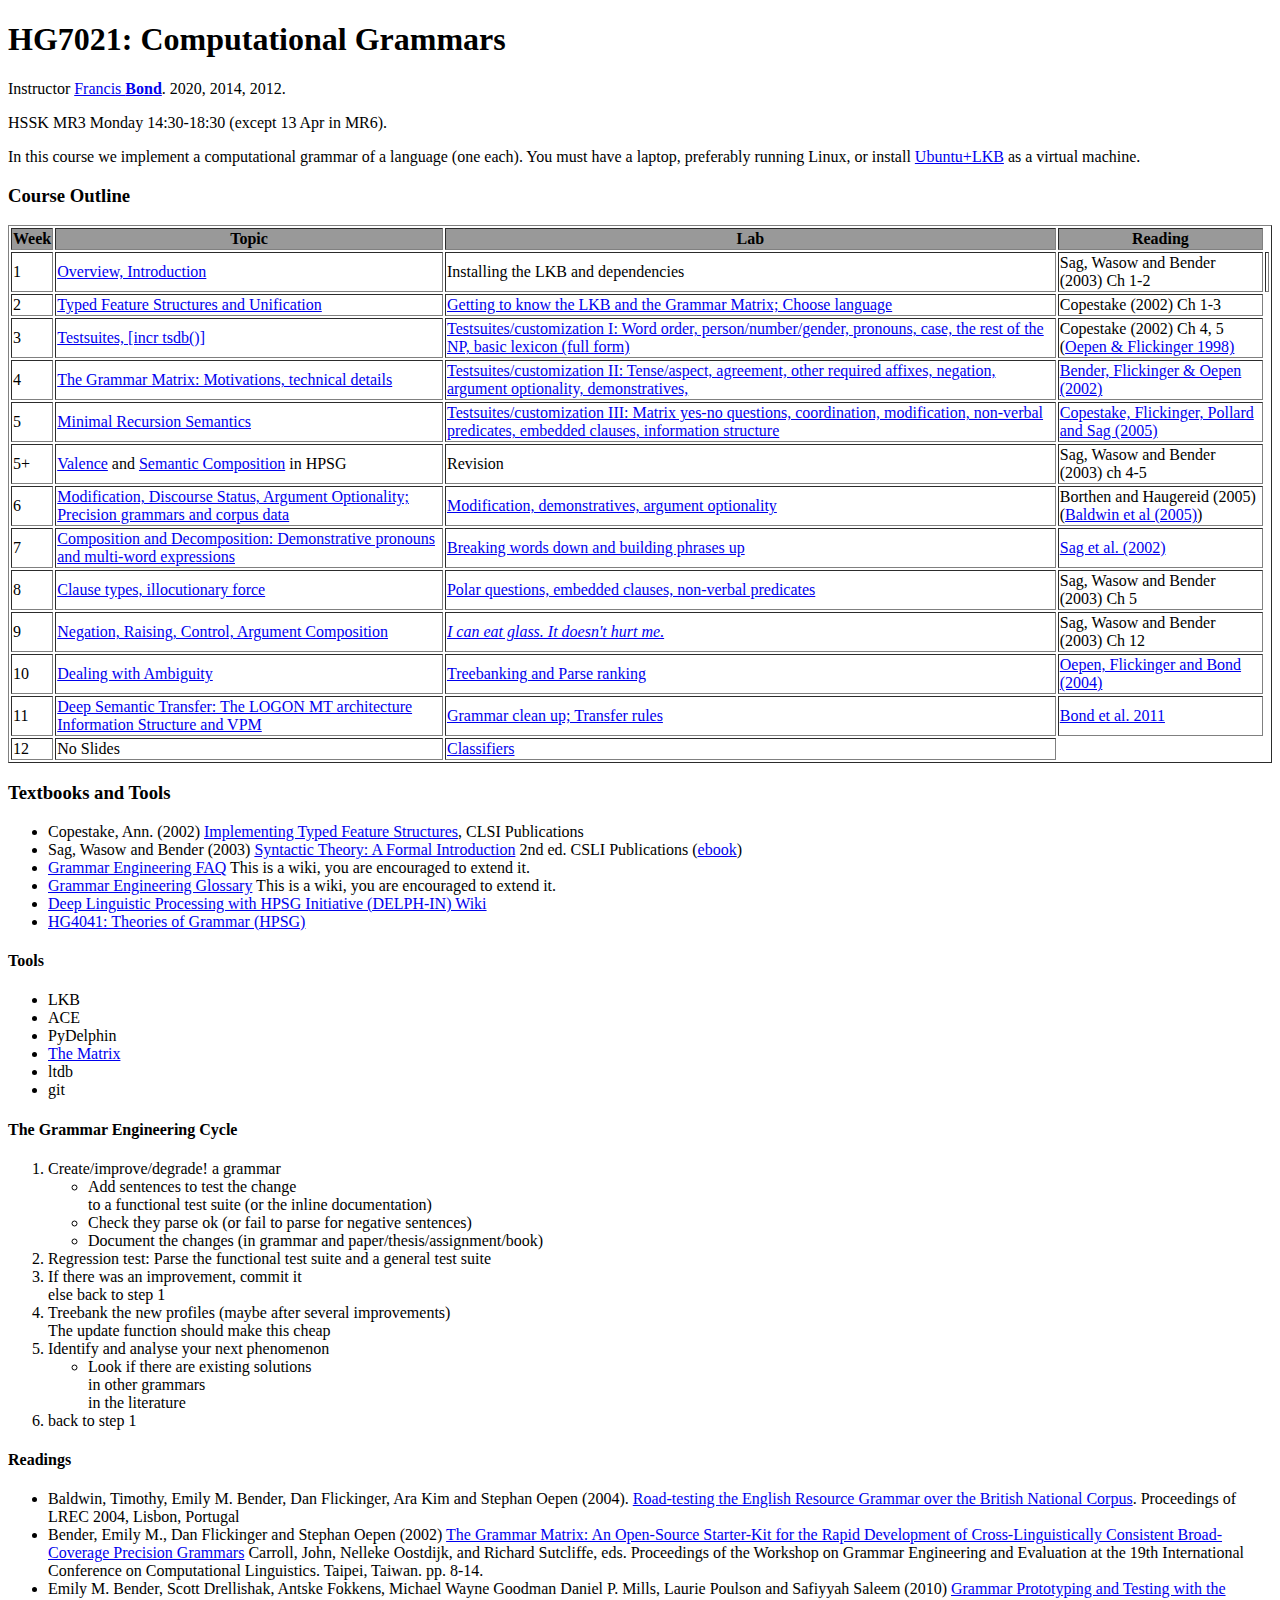
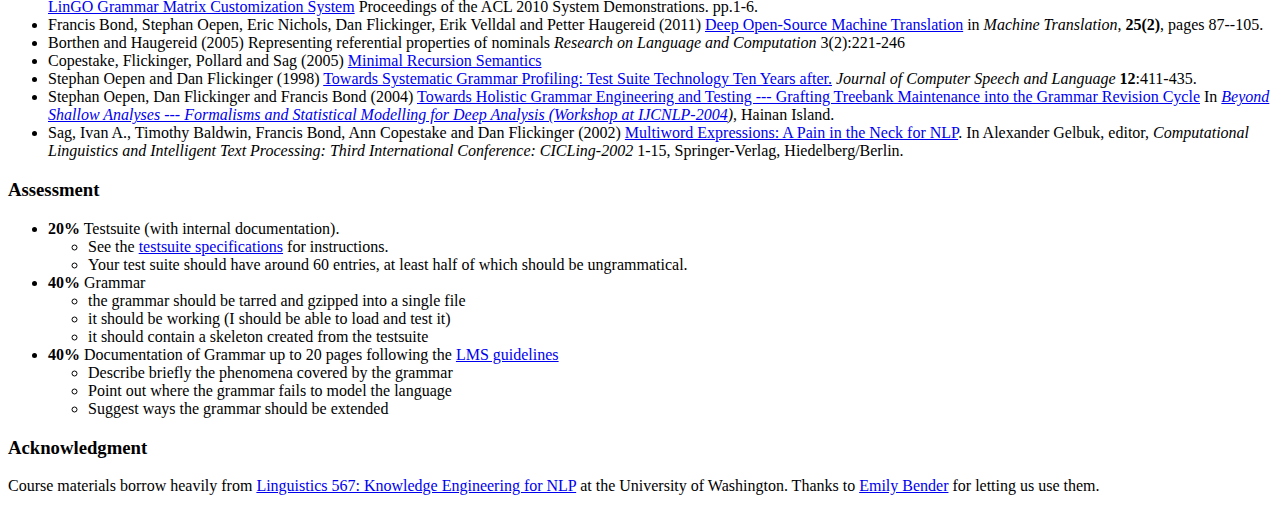
==== docs/index.html @ 4b60f757 "added notes on development cycle" ====
<!DOCTYPE html PUBLIC "-//W3C//DTD HTML 4.01//EN" "http://www.w3.org/TR/html4/strict.dtd"><html xmlns:xhtml="http://www.w3.org/1999/xhtml"><head>
<meta http-equiv="Content-Type" content="text/html; charset=UTF-8">
<title>HG7021: Computational Grammars</title>
<!-- <link rel="Stylesheet" href="http://www.ling.helsinki.fi/util/css/ykiel.css" type="text/css" media="all"> -->
</head>
<body>


<h1>HG7021: Computational Grammars</h1>

<p>Instructor <a href="http://www3.ntu.edu.sg/home/fcbond/">Francis <b>Bond</b></a>. 2020,
  2014, 2012.
<p>HSSK MR3 Monday 14:30-18:30 (except 13 Apr in MR6).


<p>In this course we implement a computational grammar of a language (one each).  
You must have a laptop, preferably running Linux, or install  
<a href='http://depts.washington.edu/uwcl/twiki/bin/view.cgi/Main/KnoppixLKB'>Ubuntu+LKB</a> 
as a virtual machine.  


<h3>Course Outline</h3>


<table border>
<tr bgcolor="#999999">
<th>Week</th><th>Topic</th><th>Lab</th><th>Reading</th></tr>

<tr><td>1</td>
<td><a href="pdf/intro.pdf">Overview, Introduction</a><br>
<!-- <a href="tfs.pdf">HPSG, Computational Grammars</a> <br> -->
</td>
<td>Installing the LKB and dependencies</td>
<td>Sag, Wasow and Bender (2003) Ch 1-2</td>
<td></td></tr>

<tr><td>2</td>
<td><a href="pdf/tfs.pdf">Typed Feature Structures and Unification</a></td>
<td><a href="lab1.html">Getting to know the LKB and the Grammar Matrix; Choose language</a></td>
<td>Copestake (2002) Ch 1-3</td></tr>

<tr><td>3</td>
<td><a href="pdf/testsuites.pdf">Testsuites, [incr tsdb()]</a></td>
<td><a href="lab2.html">Testsuites/customization I: Word order, person/number/gender, pronouns, case, the rest of the NP, basic lexicon (full form)</a></td>
<td>Copestake (2002) Ch 4, 5
<br>(<a href="pdf/profiling.pdf">Oepen & Flickinger 1998)</a></td></tr>

<tr><td>4</td>
<td><a href="pdf/matrix.pdf">The Grammar Matrix: Motivations, technical details</a></td>
<td><a href="lab3.html">Testsuites/customization II: 
  Tense/aspect,
  agreement,
  other required affixes,
  negation,
  argument optionality,
  demonstratives,
</a></td>
<td><a href="http://faculty.washington.edu/ebender/papers/gee03.pdf">Bender, Flickinger & Oepen (2002)</a></td></tr>

<tr><td>5</td>
<td><a href="pdf/mrs.pdf">Minimal Recursion Semantics</a></td>
<td><a href="lab4.html">Testsuites/customization III:
  Matrix yes-no questions,
  coordination,
  modification,
  non-verbal predicates,
  embedded clauses,
  information structure</a></td>
<td><a href="http://lingo.stanford.edu/sag/papers/copestake.pdf">Copestake, Flickinger, Pollard and Sag (2005)</a></td></tr>


<tr><td>5+</td>
<td><a href="../HG4041/pdf/lec-03-val.pdf">Valence</a> and 
<a href="../HG4041/pdf/lec-04-semantics.pdf">Semantic Composition</a> in HPSG</td>
<td>Revision</td>
<td>Sag, Wasow and Bender (2003) ch 4-5</td></tr>


<tr><td>6</td>
<td><a href="pdf/mod.pdf">Modification, Discourse Status, Argument Optionality; Precision grammars and corpus data</a></td>
<td><a href="lab5.html">Modification, demonstratives, argument optionality</a></td>
<td>Borthen and Haugereid (2005)
<br>(<a href="http://faculty.washington.edu/ebender/papers/beauty_beast_final.pdf">Baldwin et al (2005)</a>)</td></tr>

<tr><td>7</td>
<td><a href="pdf/composition.pdf">Composition and Decomposition: Demonstrative pronouns and multi-word expressions</a></td>
<td><a href="lab5a.html">Breaking words down and building phrases up</a></td>
<td><a href="http://web.mysites.ntu.edu.sg/fcbond/open/pubs/2002-cicling-mwe.pdf">Sag et al. (2002)</a></td></tr>



<tr><td>8</td>
<td><a href="pdf/sf.pdf">Clause types, illocutionary force</a></td>
<td><a href="lab6.html">Polar questions, embedded clauses, non-verbal predicates</a></td>
<td>Sag, Wasow and Bender (2003) Ch 5</td>
</tr>

<tr><td>9</td>
<td><a href="pdf/neg.pdf">Negation, Raising, Control, Argument Composition</a></td>
<td><a href="lab7.html"><i>I can eat glass.  It doesn't hurt me.</i></a></td>
<td>Sag, Wasow and Bender (2003) Ch 12</td></tr>


<tr><td>10</td>
<td><a href="pdf/ambiguity.pdf">Dealing with Ambiguity</a></td>
<td><a href="lab8.html">Treebanking and Parse ranking</a></td>
<td><a href = "http://web.mysites.ntu.edu.sg/fcbond/open/pubs/2004-IJC-hoistic.pdf">Oepen, 
    Flickinger and Bond (2004)</a></td></tr>

<tr><td>11</td>
<td><a href="pdf/mt.pdf">Deep Semantic Transfer: The LOGON MT architecture</a>
<a href="pdf/vpm.pdf">Information Structure and VPM</a></td>
<td><a href="lab9.html">Grammar clean up; Transfer rules</a></td>
<td><a href="http://www.springerlink.com/content/0251717278721jm9/">Bond et al. 2011</a></td></tr>
<tr><td>12</td>
<td>No Slides</td>
<td><a href="lab10.html">Classifiers</a></td></tr>

</table>




<h3>Textbooks and Tools</h3>
<ul>
  <li>Copestake,  Ann. (2002) 
    <a href="http://csli-publications.stanford.edu/site/1575862603.shtml">Implementing
      Typed Feature Structures</a>, CLSI Publications
  <li>Sag, Wasow and Bender (2003) <a href='http://cslipublications.stanford.edu/site/1575864002.shtml'>Syntactic Theory: A Formal Introduction</a> 2nd ed. CSLI  Publications (<a href='http://press.uchicago.edu/ucp/books/book/distributed/S/bo3633025.html'>ebook</a>)
  <li><a href='http://moin.delph-in.net/GrammarEngineeringFaq'>Grammar Engineering FAQ</a> This is a wiki, you are encouraged to extend it.
  <li><a href='http://moin.delph-in.net/GrammarEngineeringGlossary'>Grammar Engineering Glossary</a> This is a wiki, you are encouraged to extend it.
  <li><a href='http://moin.delph-in.net/FrontPage'>Deep Linguistic Processing with HPSG Initiative (DELPH-IN) Wiki</a>
  <li><a href='../hg4041/'>HG4041: Theories of Grammar (HPSG)</a>
</ul>
<h4>Tools</h4>
<ul>
  <li>LKB
  <li>ACE
  <li>PyDelphin
  <li><a href='http://matrix.ling.washington.edu/customize/matrix.cgi'>The Matrix</a>
  <li>ltdb
  <li>git
</ul>

<h4>The Grammar Engineering Cycle</h4>
<ol>
  <li>Create/improve/degrade! a grammar
    <ul>
      <li>Add sentences to test the change
	<br>to a functional test suite (or the inline documentation)
      <li>Check they parse ok (or fail to parse for negative
	sentences)
      <li>Document the changes (in grammar and paper/thesis/assignment/book)
    </ul>
  <li>Regression test: Parse the functional test suite and a general test suite 
  <li>If there was an improvement, commit it
    <br>else back to step 1
  <li>Treebank the new profiles (maybe after several improvements)
    <br>The update function should make this cheap
  <li>Identify and analyse your next phenomenon
    <ul>
      <li>Look if there are existing solutions
	<br> in other grammars
	<br> in the literature
    </ul>
  <li>back to step 1
</ol>

<h4>Readings</h4>
<ul>
  <li>Baldwin, Timothy, Emily M. Bender, Dan Flickinger, Ara Kim and Stephan Oepen (2004). 
    <a href="http://faculty.washington.edu/ebender/papers/beauty_beast_final.pdf">Road-testing 
      the English Resource Grammar over the British National Corpus</a>. Proceedings of LREC 2004, Lisbon, Portugal 
  <li>Bender, Emily M., Dan Flickinger and Stephan Oepen (2002) 
    <a href="http://faculty.washington.edu/ebender/papers/gee03.pdf">The Grammar Matrix: 
      An Open-Source Starter-Kit for the Rapid Development of 
      Cross-Linguistically Consistent Broad-Coverage Precision Grammars</a> 
    Carroll, John, Nelleke Oostdijk, and Richard Sutcliffe, eds. 
    Proceedings of the Workshop on Grammar Engineering and Evaluation at 
    the 19th International Conference on Computational Linguistics. Taipei, Taiwan. pp. 8-14. 
  <li>Emily M. Bender, Scott Drellishak, Antske Fokkens, Michael Wayne Goodman Daniel P. Mills, 
    Laurie Poulson and Safiyyah Saleem (2010) 
    <a href="http://aclweb.org/anthology-new/P/P10/P10-4001.pdf">Grammar Prototyping and Testing 
      with the LinGO Grammar Matrix Customization System</a> 
    Proceedings of the ACL 2010 System Demonstrations. pp.1-6. 
  <li>Francis Bond, Stephan Oepen, Eric Nichols, Dan Flickinger, Erik Velldal and Petter Haugereid (2011)
      <a href="http://www.springerlink.com/content/0251717278721jm9/">Deep Open-Source Machine Translation</a>
	in <i>Machine Translation</i>, <b>25(2)</b>, pages 87--105.
  <li>Borthen and Haugereid (2005) Representing referential properties of nominals 
    <i>Research on Language and Computation</I> 3(2):221-246
  <li>Copestake, Flickinger, Pollard and Sag
  (2005) <a href="http://lingo.stanford.edu/sag/papers/copestake.pdf">Minimal
  Recursion Semantics</a>
  <li>Stephan Oepen and Dan  Flickinger (1998)
    <a href='pdf/profiling.pdf'>Towards Systematic Grammar Profiling:
    Test Suite Technology Ten Years after.</a> <i>Journal of Computer
    Speech and Language</i> <b>12</b>:411-435.
  <li>Stephan Oepen, Dan  Flickinger and Francis Bond (2004)
    <a href = "http://web.mysites.ntu.edu.sg/fcbond/open/pubs/2004-IJC-hoistic.pdf">Towards 
      Holistic Grammar Engineering and Testing --- Grafting Treebank Maintenance into the Grammar Revision Cycle</a>
    In <i><a href="http://www-tsujii.is.s.u-tokyo.ac.jp/bsa/">Beyond
	Shallow Analyses --- Formalisms and Statistical Modelling for Deep
	Analysis (Workshop at IJCNLP-2004</a>)</i>, Hainan Island.
<li>Sag, Ivan A., Timothy Baldwin, Francis Bond, Ann Copestake and Dan Flickinger
    (2002) <a href="http://web.mysites.ntu.edu.sg/fcbond/open/pubs/2002-cicling-mwe.pdf">Multiword Expressions: A Pain
    in the Neck for NLP</a>.  
    In Alexander Gelbuk, editor, <i>Computational Linguistics and
    Intelligent Text Processing: Third International Conference:
    CICLing-2002</i> 1-15, Springer-Verlag, Hiedelberg/Berlin.  
</dl>
</ul> 

<h3>Assessment</h4>
<ul>
  <li> <b>20%</b> Testsuite (with internal documentation). 
    <ul>
      <li>See the <a href='testsuites.html'>testsuite specifications</a> for
	instructions.  
      <li>Your test suite should have around 60 entries, at
	least half of which should be ungrammatical.
    </ul>
  <li> <b>40%</b> Grammar 
    <ul>
      <li> the grammar should be tarred and gzipped into a single file
      <li> it should be working (I should be able to load and test it)
      <li> it should contain a  skeleton created from the testsuite
    </ul>
  <li> <b>40%</b> Documentation of Grammar up to 20 pages following
    the <a href='http://teamsites.ntu.edu.sg/HSS/LMS/Shared%20Documents/Guidelines%20to%20Submitting%20Written%20Work%20for%20the%20Division%20of%20Linguistics%20and%20Multilingual%20Studies.pdf'>LMS guidelines</a>
    <ul>
      <li> Describe briefly the phenomena covered by the grammar
      <li> Point out where the grammar fails to model the language
      <li> Suggest ways the grammar should be extended
    </ul>
</ul>

<h3>Acknowledgment</h4>
<p>Course materials borrow heavily
from <a href="http://courses.washington.edu/ling567/">Linguistics 567:
Knowledge Engineering for NLP</a> at the University of Washington.
Thanks to
<a href="http://faculty.washington.edu/ebender/index.html">Emily Bender</a> for
letting us use them.



</body></html>
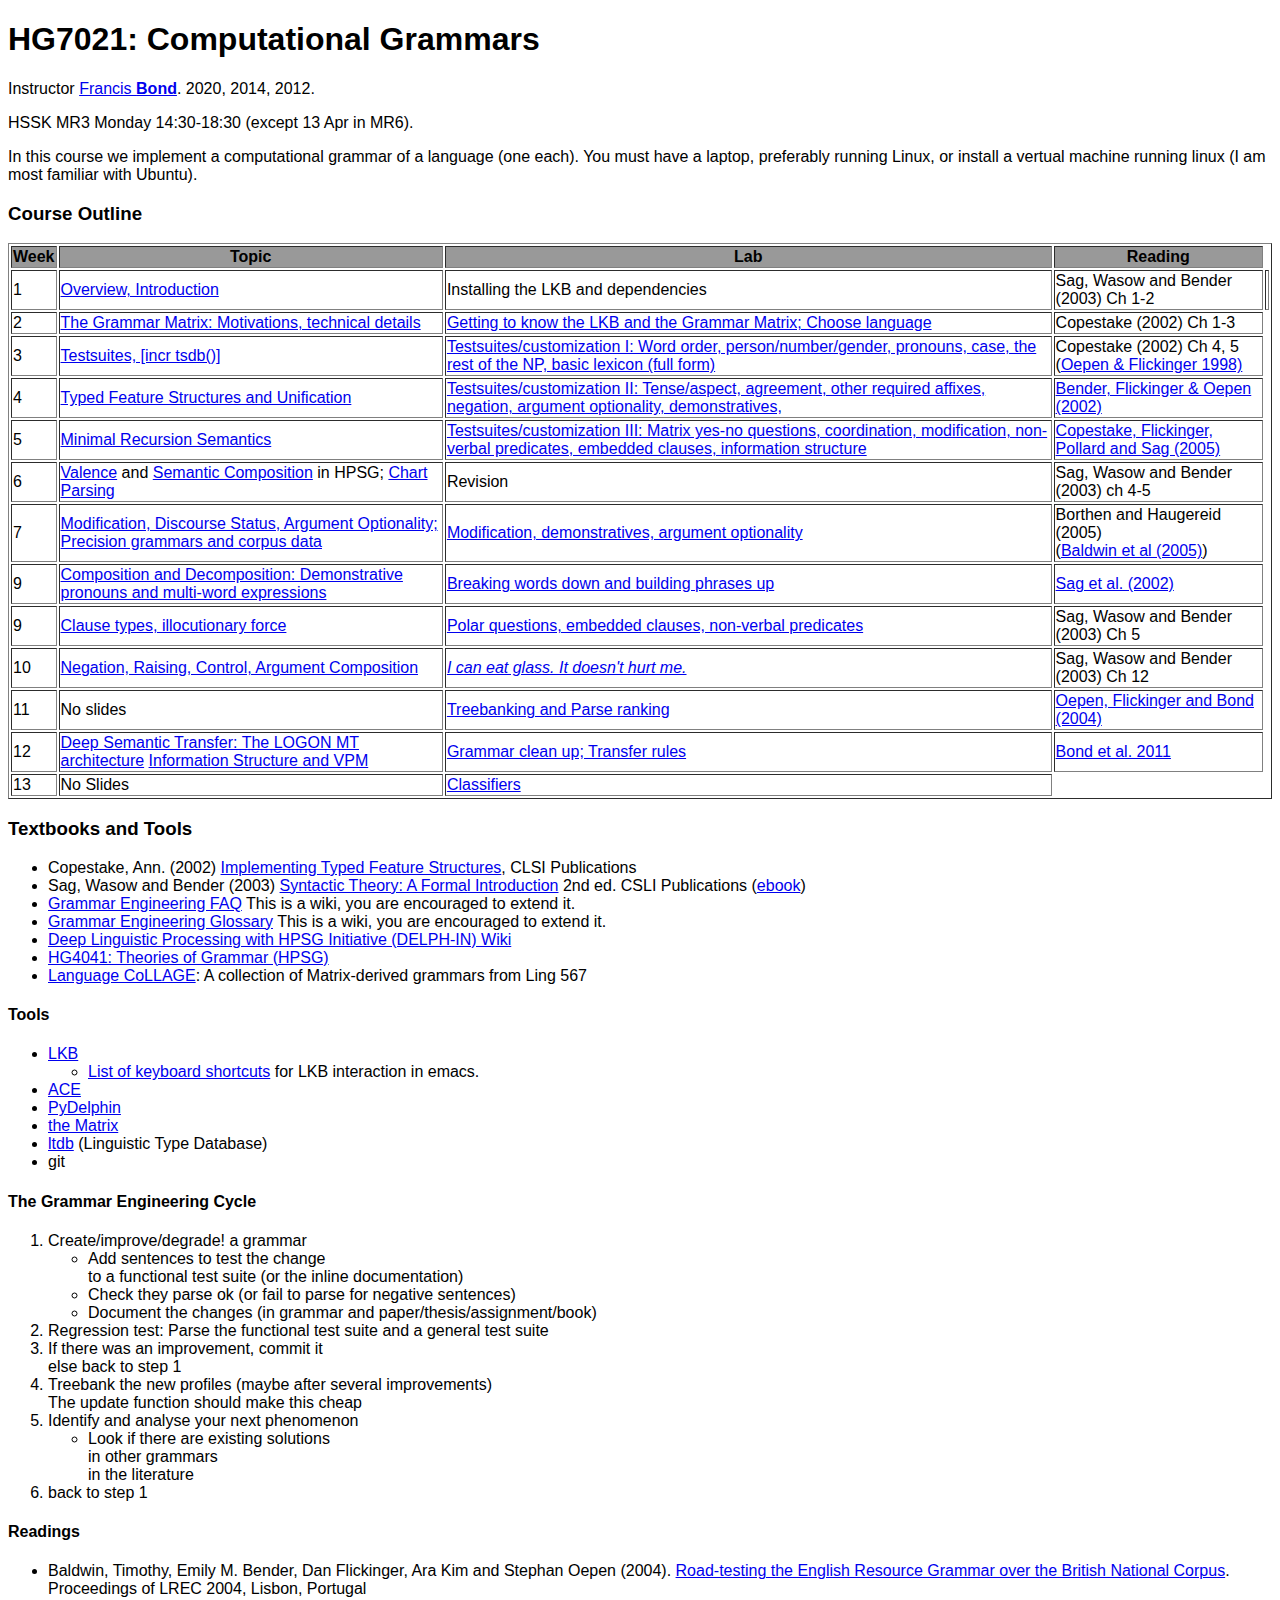
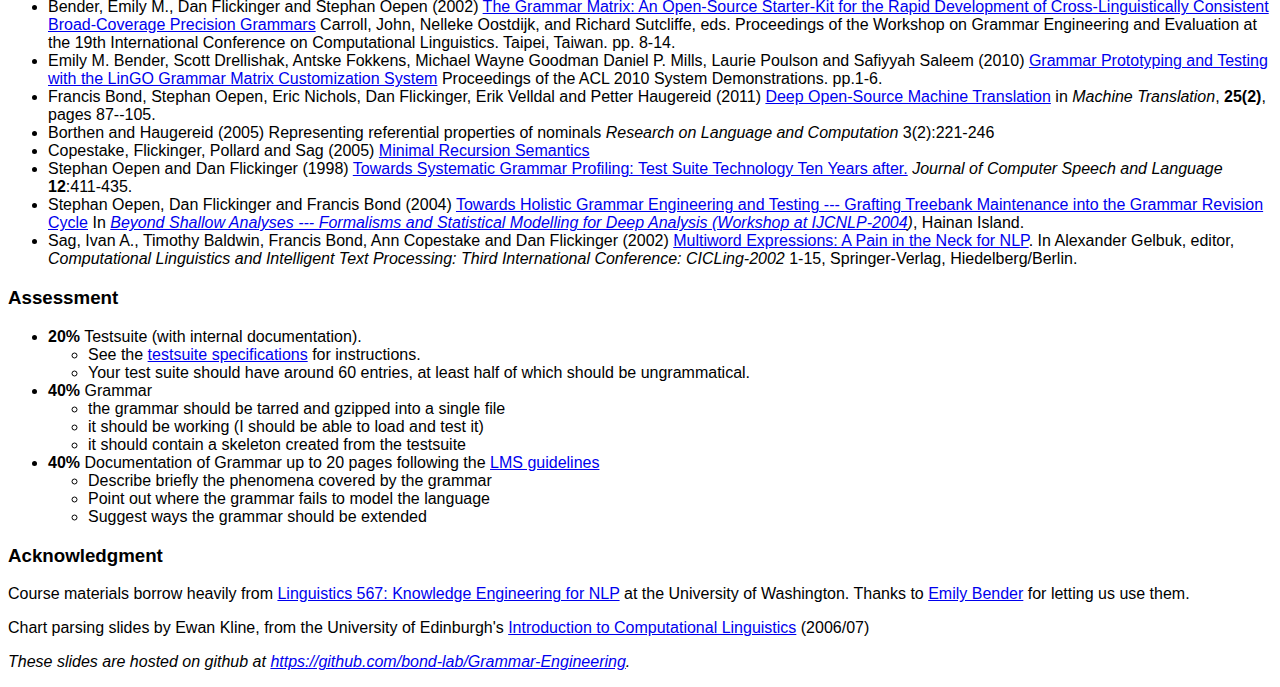
==== commit b5d64640: "added pdf as binary in git attributes, linked more in index" ====
--- a/docs/index.html
+++ b/docs/index.html
@@ -1,7 +1,7 @@
 <!DOCTYPE html PUBLIC "-//W3C//DTD HTML 4.01//EN" "http://www.w3.org/TR/html4/strict.dtd"><html xmlns:xhtml="http://www.w3.org/1999/xhtml"><head>
 <meta http-equiv="Content-Type" content="text/html; charset=UTF-8">
 <title>HG7021: Computational Grammars</title>
-<!-- <link rel="Stylesheet" href="http://www.ling.helsinki.fi/util/css/ykiel.css" type="text/css" media="all"> -->
+ <link rel="Stylesheet" href="style.css" type="text/css" media="all">
 </head>
 <body>
 
@@ -14,9 +14,9 @@
 
 
 <p>In this course we implement a computational grammar of a language (one each).  
-You must have a laptop, preferably running Linux, or install  
-<a href='http://depts.washington.edu/uwcl/twiki/bin/view.cgi/Main/KnoppixLKB'>Ubuntu+LKB</a> 
-as a virtual machine.  
+You must have a laptop, preferably running Linux, or install a vertual
+  machine running linux (I am most familiar with Ubuntu).
+
 
 
 <h3>Course Outline</h3>
@@ -35,7 +35,7 @@
 <td></td></tr>
 
 <tr><td>2</td>
-<td><a href="pdf/tfs.pdf">Typed Feature Structures and Unification</a></td>
+<td><a href="pdf/matrix.pdf">The Grammar Matrix: Motivations, technical details</a></td>
 <td><a href="lab1.html">Getting to know the LKB and the Grammar Matrix; Choose language</a></td>
 <td>Copestake (2002) Ch 1-3</td></tr>
 
@@ -46,7 +46,7 @@
 <br>(<a href="pdf/profiling.pdf">Oepen & Flickinger 1998)</a></td></tr>
 
 <tr><td>4</td>
-<td><a href="pdf/matrix.pdf">The Grammar Matrix: Motivations, technical details</a></td>
+<td><a href="pdf/tfs.pdf">Typed Feature Structures and Unification</a></td>
 <td><a href="lab3.html">Testsuites/customization II: 
   Tense/aspect,
   agreement,
@@ -69,50 +69,54 @@
 <td><a href="http://lingo.stanford.edu/sag/papers/copestake.pdf">Copestake, Flickinger, Pollard and Sag (2005)</a></td></tr>
 
 
-<tr><td>5+</td>
-<td><a href="../HG4041/pdf/lec-03-val.pdf">Valence</a> and 
-<a href="../HG4041/pdf/lec-04-semantics.pdf">Semantic Composition</a> in HPSG</td>
+<tr><td>6</td>
+<td><a href="http://compling.hss.ntu.edu.sg/courses/hg4041/pdf/lec-03-val.pdf">Valence</a> and 
+<a href="http://compling.hss.ntu.edu.sg/courses/hg4041/pdf/lec-04-semantics.pdf">Semantic Composition</a>
+in HPSG; <a href='pdf/early-lec.pdf'>Chart Parsing</a>
+</td>
 <td>Revision</td>
 <td>Sag, Wasow and Bender (2003) ch 4-5</td></tr>
 
 
-<tr><td>6</td>
+<tr><td>7</td>
 <td><a href="pdf/mod.pdf">Modification, Discourse Status, Argument Optionality; Precision grammars and corpus data</a></td>
 <td><a href="lab5.html">Modification, demonstratives, argument optionality</a></td>
 <td>Borthen and Haugereid (2005)
 <br>(<a href="http://faculty.washington.edu/ebender/papers/beauty_beast_final.pdf">Baldwin et al (2005)</a>)</td></tr>
 
-<tr><td>7</td>
+<tr><td>9</td>
 <td><a href="pdf/composition.pdf">Composition and Decomposition: Demonstrative pronouns and multi-word expressions</a></td>
 <td><a href="lab5a.html">Breaking words down and building phrases up</a></td>
 <td><a href="http://web.mysites.ntu.edu.sg/fcbond/open/pubs/2002-cicling-mwe.pdf">Sag et al. (2002)</a></td></tr>
 
 
 
-<tr><td>8</td>
+<tr><td>9</td>
 <td><a href="pdf/sf.pdf">Clause types, illocutionary force</a></td>
 <td><a href="lab6.html">Polar questions, embedded clauses, non-verbal predicates</a></td>
 <td>Sag, Wasow and Bender (2003) Ch 5</td>
 </tr>
 
-<tr><td>9</td>
+<tr><td>10</td>
 <td><a href="pdf/neg.pdf">Negation, Raising, Control, Argument Composition</a></td>
 <td><a href="lab7.html"><i>I can eat glass.  It doesn't hurt me.</i></a></td>
 <td>Sag, Wasow and Bender (2003) Ch 12</td></tr>
 
 
-<tr><td>10</td>
-<td><a href="pdf/ambiguity.pdf">Dealing with Ambiguity</a></td>
+<tr><td>11</td>
+  <td>No slides
+    <!-- <a href="pdf/ambiguity.pdf">Dealing with Ambiguity</a> -->
+  </td>
 <td><a href="lab8.html">Treebanking and Parse ranking</a></td>
 <td><a href = "http://web.mysites.ntu.edu.sg/fcbond/open/pubs/2004-IJC-hoistic.pdf">Oepen, 
     Flickinger and Bond (2004)</a></td></tr>
 
-<tr><td>11</td>
+<tr><td>12</td>
 <td><a href="pdf/mt.pdf">Deep Semantic Transfer: The LOGON MT architecture</a>
 <a href="pdf/vpm.pdf">Information Structure and VPM</a></td>
 <td><a href="lab9.html">Grammar clean up; Transfer rules</a></td>
 <td><a href="http://www.springerlink.com/content/0251717278721jm9/">Bond et al. 2011</a></td></tr>
-<tr><td>12</td>
+<tr><td>13</td>
 <td>No Slides</td>
 <td><a href="lab10.html">Classifiers</a></td></tr>
 
@@ -130,17 +134,24 @@
   <li><a href='http://moin.delph-in.net/GrammarEngineeringFaq'>Grammar Engineering FAQ</a> This is a wiki, you are encouraged to extend it.
   <li><a href='http://moin.delph-in.net/GrammarEngineeringGlossary'>Grammar Engineering Glossary</a> This is a wiki, you are encouraged to extend it.
   <li><a href='http://moin.delph-in.net/FrontPage'>Deep Linguistic Processing with HPSG Initiative (DELPH-IN) Wiki</a>
-  <li><a href='../hg4041/'>HG4041: Theories of Grammar (HPSG)</a>
+  <li><a href='http://compling.hss.ntu.edu.sg/courses/hg4041/'>HG4041:
+      Theories of Grammar (HPSG)</a>
+<li><a href="http://matrix.delph-in.net/language-collage">Language
+    CoLLAGE</a>: A collection of Matrix-derived grammars from Ling 567
 </ul>
 <h4>Tools</h4>
 <ul>
-  <li>LKB
-  <li>ACE
-  <li>PyDelphin
-  <li><a href='http://matrix.ling.washington.edu/customize/matrix.cgi'>The Matrix</a>
-  <li>ltdb
+  <li><a href="http://moin.delph-in.net/LkbTop">LKB</a>
+    <ul>
+      <li><a href="http://moin.delph-in.net/LkbMode">List of keyboard shortcuts</a> for LKB interaction in emacs.
+    </ul>
+  <li><a href="http://moin.delph-in.net/AceTop">ACE</a>
+  <li><a href='https://pydelphin.readthedocs.io/en/latest/'>PyDelphin</a>
+  <li><a href='http://matrix.ling.washington.edu/customize/matrix.cgi'>the Matrix</a>
+  <li><a href='http://moin.delph-in.net/LkbLtdbltdb'>ltdb</a> (Linguistic Type Database)
   <li>git
 </ul>
+
 
 <h4>The Grammar Engineering Cycle</h4>
 <ol>
@@ -241,7 +252,12 @@
 Thanks to
 <a href="http://faculty.washington.edu/ebender/index.html">Emily Bender</a> for
 letting us use them.
-
-
-
+<p>Chart parsing slides by Ewan Kline, from the University of
+  Edinburgh's <a href='https://www.inf.ed.ac.uk/teaching/courses/icl/lectures.html'>Introduction
+  to Computational Linguistics</a> (2006/07)
+
+  <address>
+    <p>These slides are hosted on github
+    at <a href='https://github.com/bond-lab/Grammar-Engineering'>https://github.com/bond-lab/Grammar-Engineering</a>.
+  </address>
 </body></html>
--- a/docs/style.css
+++ b/docs/style.css
@@ -0,0 +1,5 @@
+body { font-family: sans-serif }
+
+html { overflow: scroll }
+
+.indented { margin-left: 10%; margin-right: 10% }
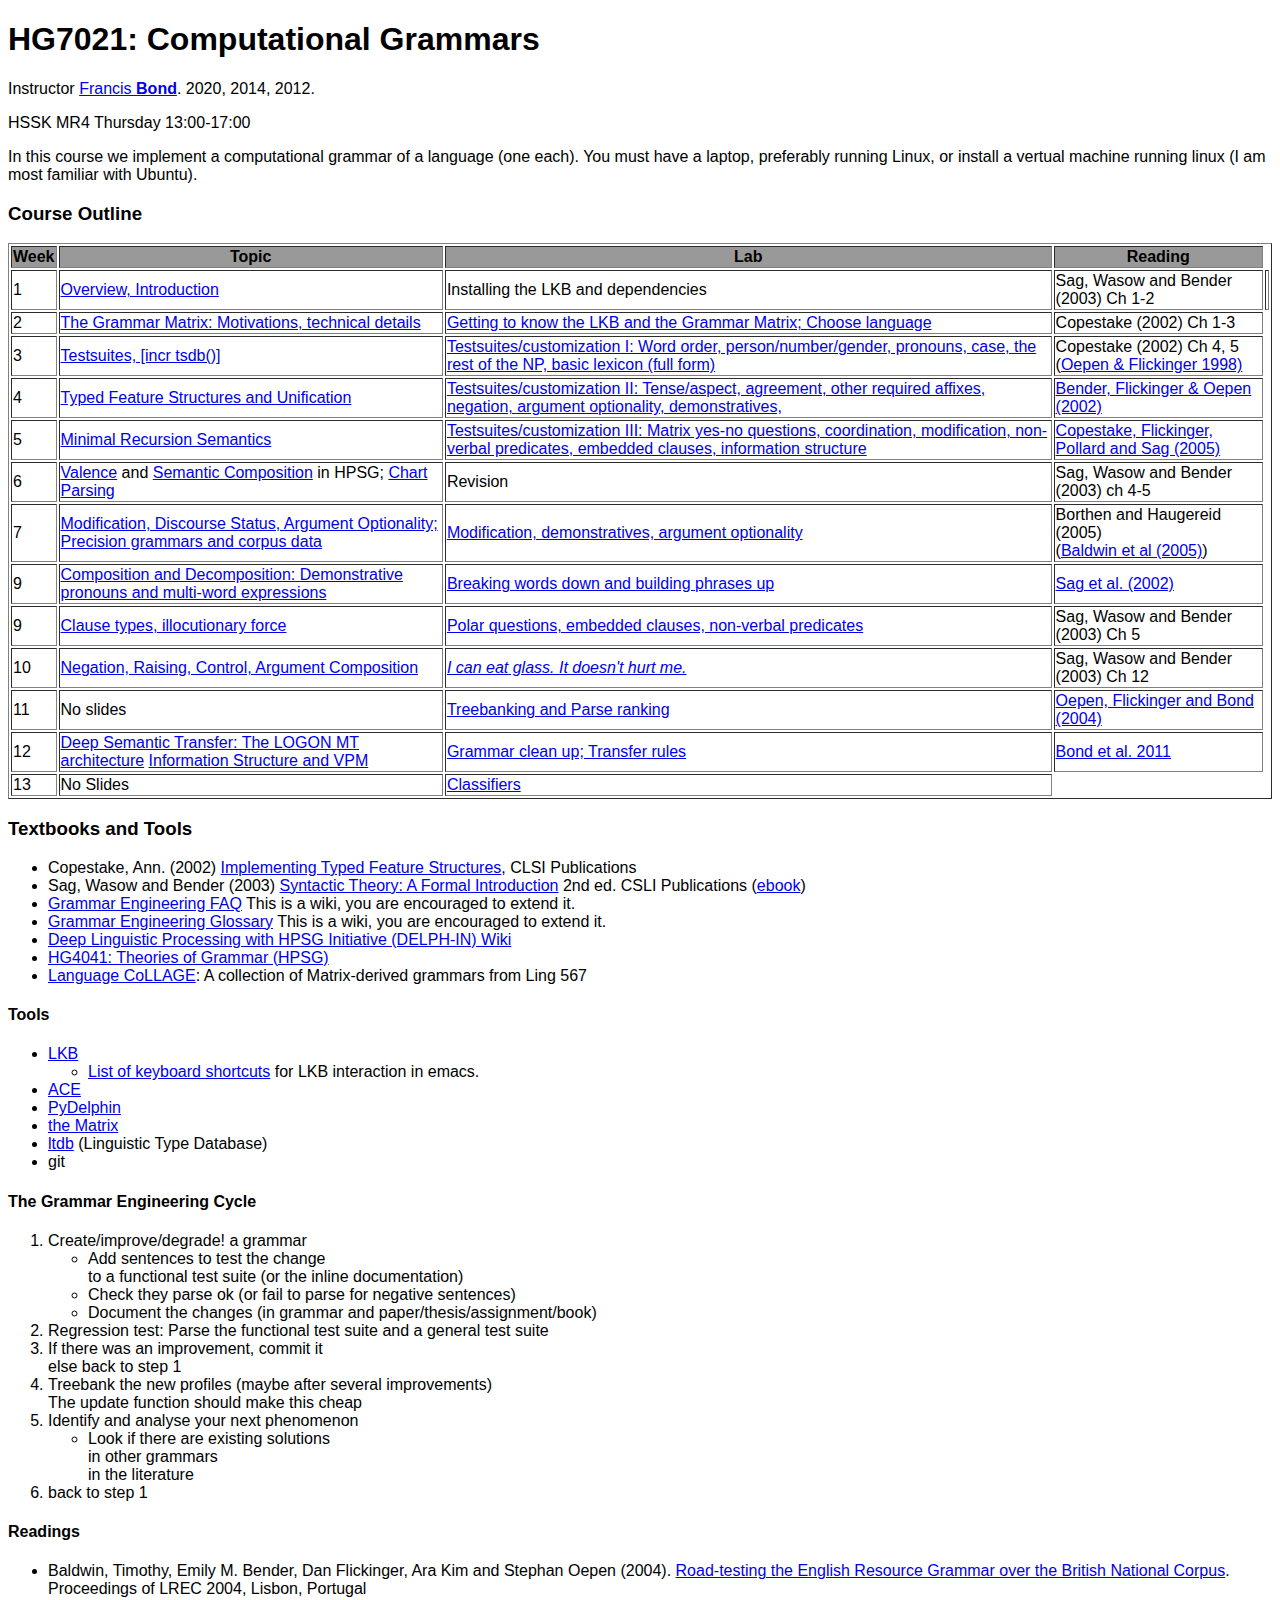
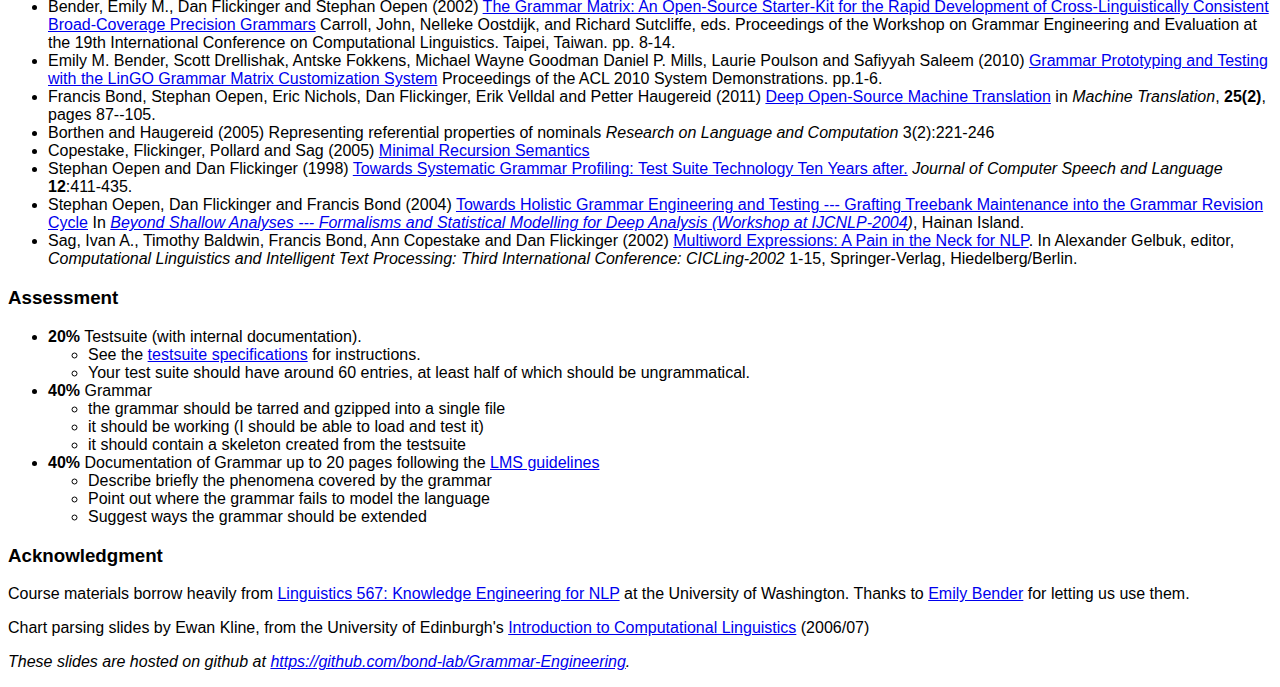
==== commit d8b3db7a: "updates to lab 5" ====
--- a/docs/index.html
+++ b/docs/index.html
@@ -10,7 +10,8 @@
 
 <p>Instructor <a href="http://www3.ntu.edu.sg/home/fcbond/">Francis <b>Bond</b></a>. 2020,
   2014, 2012.
-<p>HSSK MR3 Monday 14:30-18:30 (except 13 Apr in MR6).
+<p>HSSK MR4 Thursday 13:00-17:00
+
 
 
 <p>In this course we implement a computational grammar of a language (one each).  
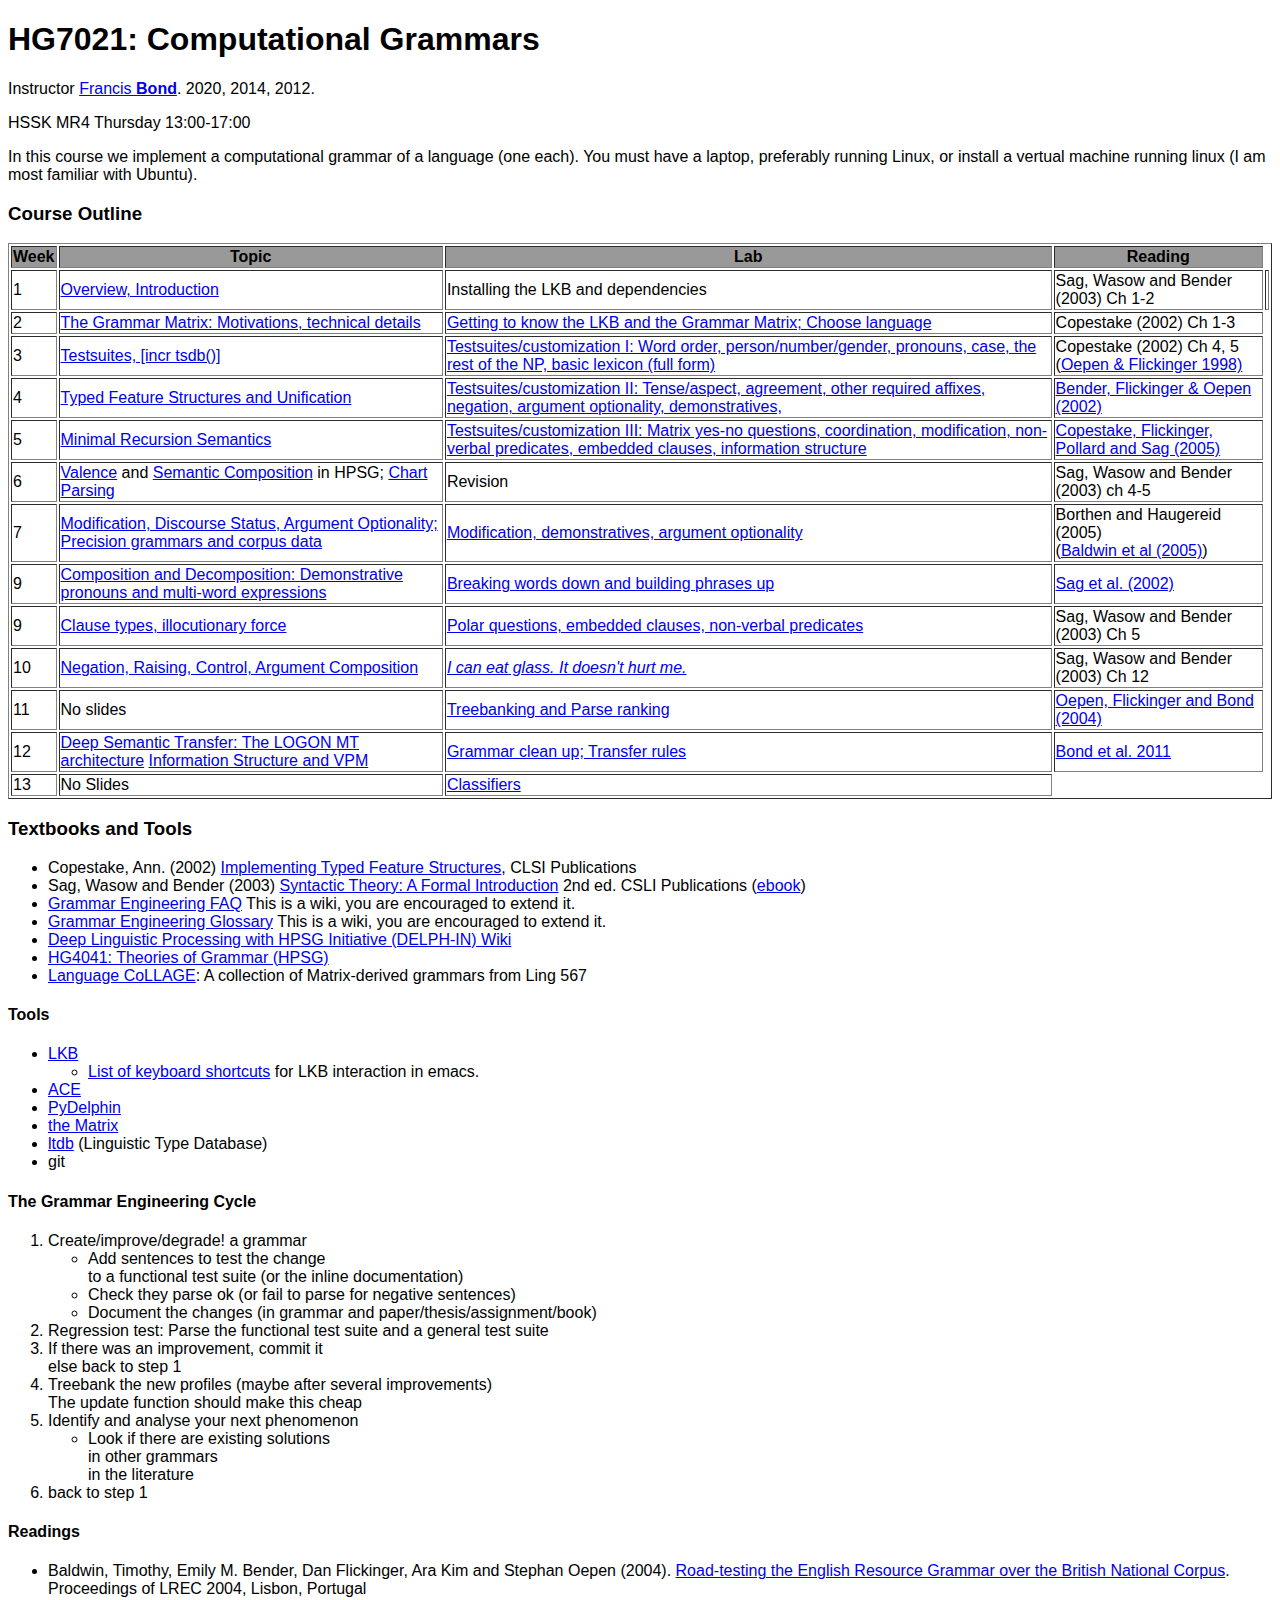
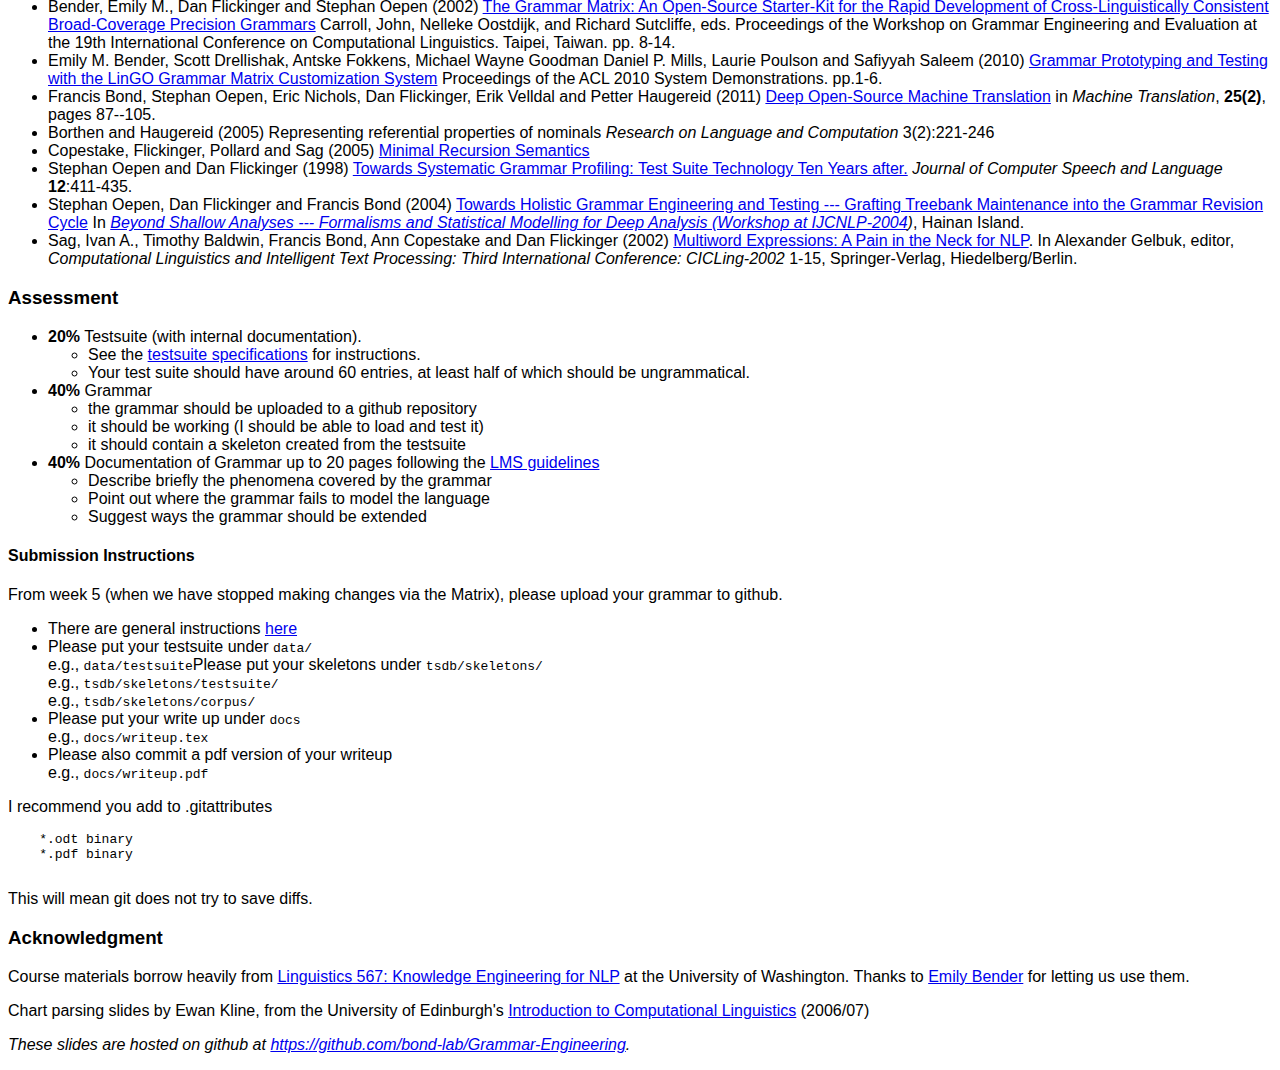
==== commit 39858e62: "instructions on saving to github" ====
--- a/docs/index.html
+++ b/docs/index.html
@@ -233,7 +233,7 @@
     </ul>
   <li> <b>40%</b> Grammar 
     <ul>
-      <li> the grammar should be tarred and gzipped into a single file
+      <li> the grammar should be uploaded to a github repository
       <li> it should be working (I should be able to load and test it)
       <li> it should contain a  skeleton created from the testsuite
     </ul>
@@ -245,6 +245,32 @@
       <li> Suggest ways the grammar should be extended
     </ul>
 </ul>
+
+<h4>Submission Instructions</h4>
+
+<p>From week 5 (when we have stopped making changes via the Matrix),
+  please upload your grammar to github.  
+
+  <ul>
+    <li>There are general instructions <a href='http://moin.delph-in.net/VersionControlForGrammarDevelopment#Git'>here</a>
+    <li>Please put your testsuite under <code>data/</code>
+      <br>e.g., <code>data/testsuite</code
+   <li>Please put your skeletons under <code>tsdb/skeletons/</code>
+     <br>e.g., <code>tsdb/skeletons/testsuite/</code>
+     <br>e.g., <code>tsdb/skeletons/corpus/</code> 
+   <li>Please put your write up under <code>docs</code>   
+     <br>e.g., <code>docs/writeup.tex</code>
+   <li>Please also commit a pdf version of your writeup
+      <br>e.g., <code>docs/writeup.pdf</code>
+  </ul>
+<p>I recommend you add to .gitattributes
+  <pre>
+    *.odt binary
+    *.pdf binary
+  </pre>
+  This will mean git does not try to save diffs.
+
+  
 
 <h3>Acknowledgment</h4>
 <p>Course materials borrow heavily
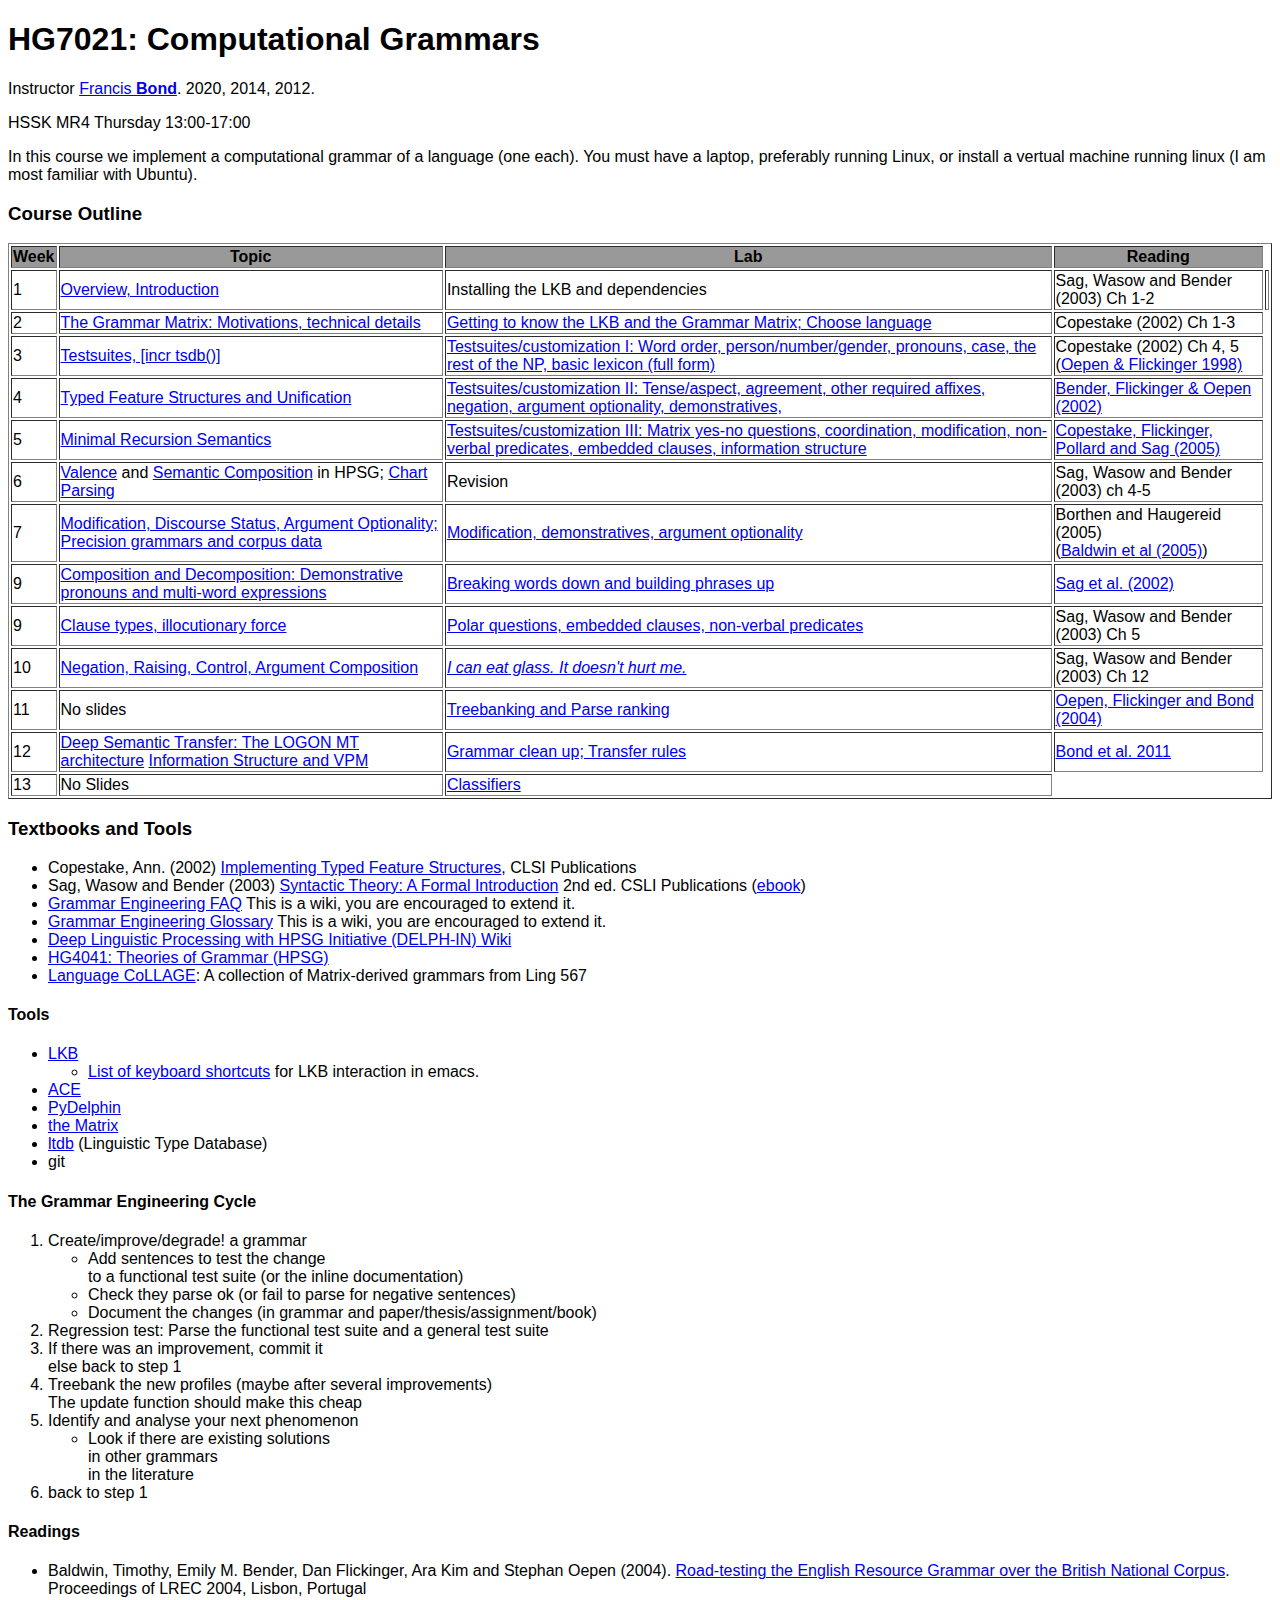
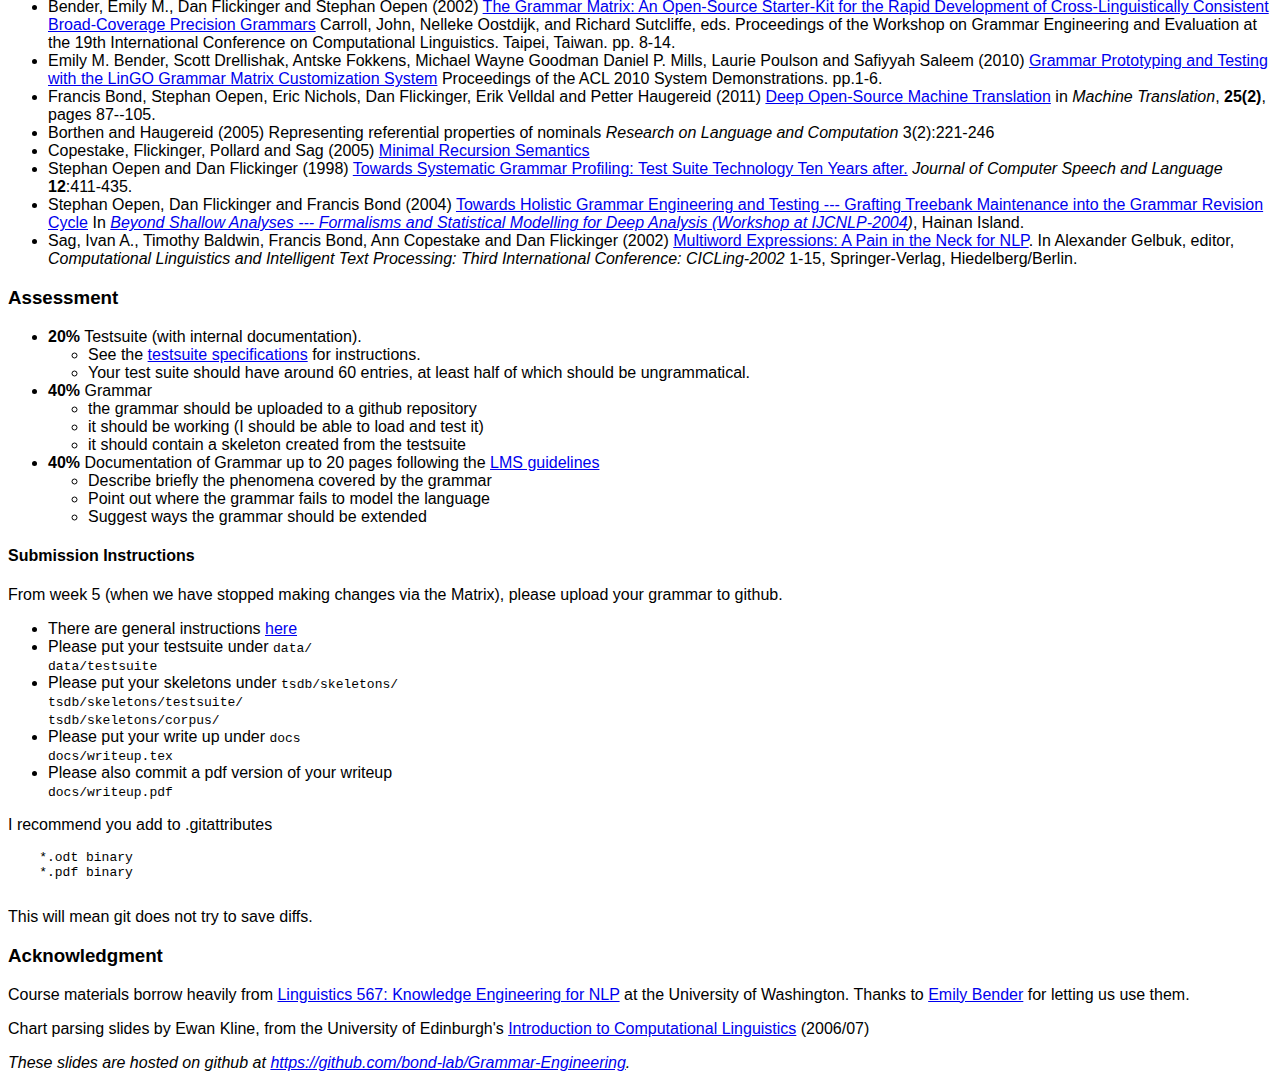
==== commit 87bedd95: "fixed typo" ====
--- a/docs/index.html
+++ b/docs/index.html
@@ -254,14 +254,14 @@
   <ul>
     <li>There are general instructions <a href='http://moin.delph-in.net/VersionControlForGrammarDevelopment#Git'>here</a>
     <li>Please put your testsuite under <code>data/</code>
-      <br>e.g., <code>data/testsuite</code
+      <br><code>data/testsuite</code>
    <li>Please put your skeletons under <code>tsdb/skeletons/</code>
-     <br>e.g., <code>tsdb/skeletons/testsuite/</code>
-     <br>e.g., <code>tsdb/skeletons/corpus/</code> 
+     <br><code>tsdb/skeletons/testsuite/</code>
+     <br><code>tsdb/skeletons/corpus/</code> 
    <li>Please put your write up under <code>docs</code>   
-     <br>e.g., <code>docs/writeup.tex</code>
+     <br><code>docs/writeup.tex</code>
    <li>Please also commit a pdf version of your writeup
-      <br>e.g., <code>docs/writeup.pdf</code>
+      <br><code>docs/writeup.pdf</code>
   </ul>
 <p>I recommend you add to .gitattributes
   <pre>
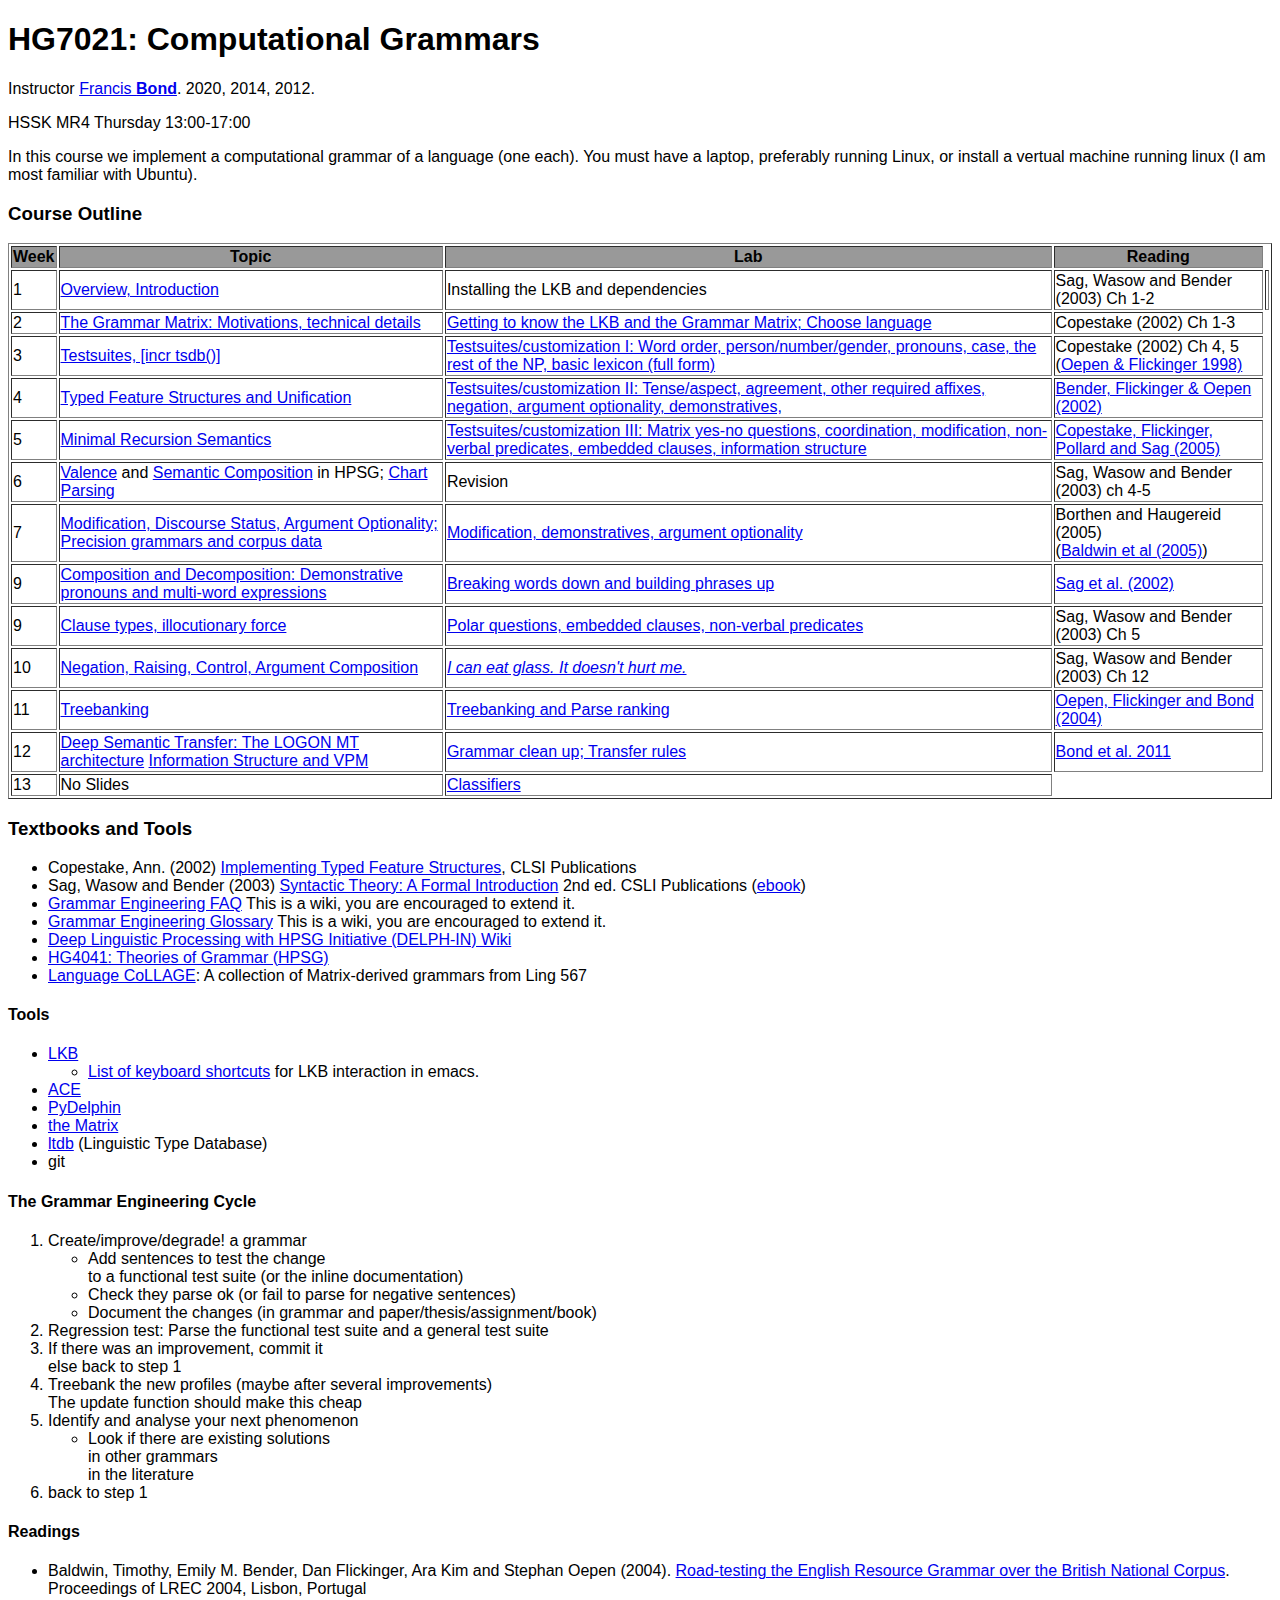
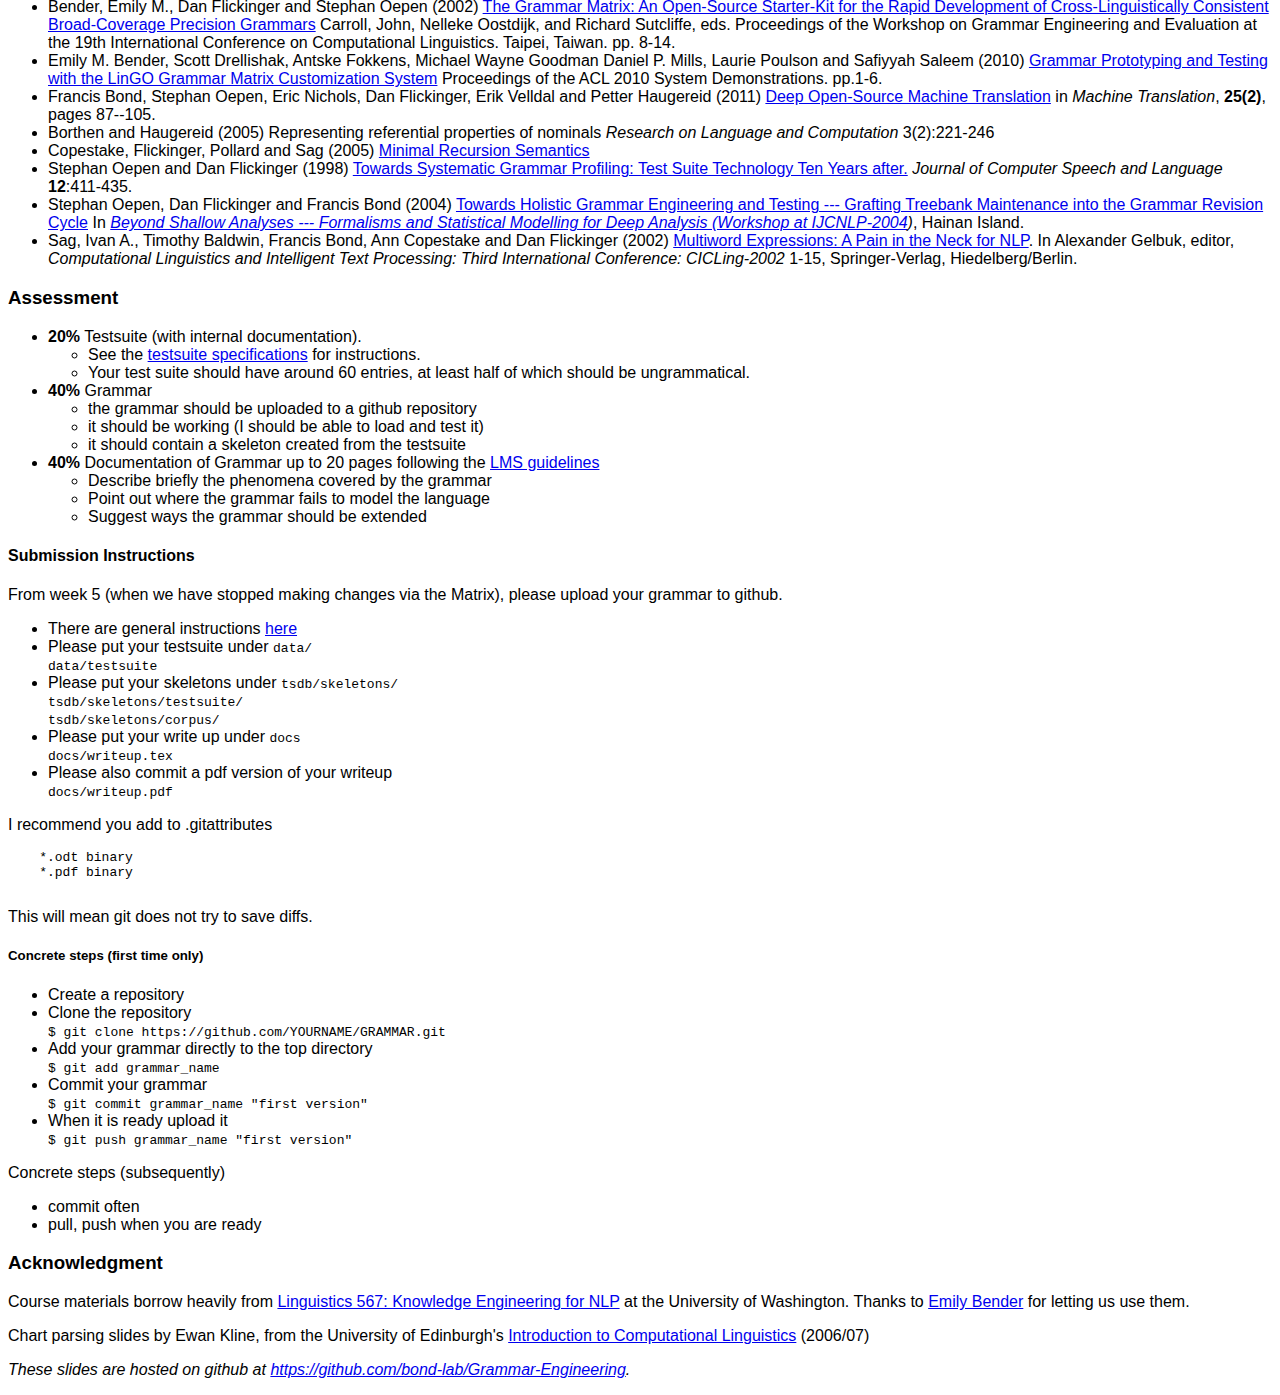
==== commit f2d4c6cd: "Updated treebanking to use fftb" ====
--- a/docs/index.html
+++ b/docs/index.html
@@ -105,11 +105,12 @@
 
 
 <tr><td>11</td>
-  <td>No slides
+  <td>
     <!-- <a href="pdf/ambiguity.pdf">Dealing with Ambiguity</a> -->
+    <a href="pdf/holistic.pdf">Treebanking</a>
   </td>
-<td><a href="lab8.html">Treebanking and Parse ranking</a></td>
-<td><a href = "http://web.mysites.ntu.edu.sg/fcbond/open/pubs/2004-IJC-hoistic.pdf">Oepen, 
+<td><a href="lab-treebanking.html">Treebanking and Parse ranking</a></td>
+<td><a href = "pdf/oep:fli:bon.pdf">Oepen, 
     Flickinger and Bond (2004)</a></td></tr>
 
 <tr><td>12</td>
@@ -269,7 +270,24 @@
     *.pdf binary
   </pre>
   This will mean git does not try to save diffs.
-
+  <h5>Concrete steps (first time only)</h5>
+  <ul>
+    <li>Create a repository
+    <li>Clone the repository
+	<br><code>$ git clone https://github.com/YOURNAME/GRAMMAR.git</code>
+      <li>Add your grammar directly to the top directory
+      <br><code>$ git add grammar_name</code>
+      <li>Commit your grammar
+	<br><code>$ git commit grammar_name "first version"</code>
+      <li>When it is ready upload it
+	<br><code>$ git push grammar_name "first version"</code>
+    </ul>
+     <li> Concrete steps (subsequently)
+       <ul>
+	 <li>commit often
+	 <li>pull, push when you are ready
+     </li>
+  </ul> 
   
 
 <h3>Acknowledgment</h4>
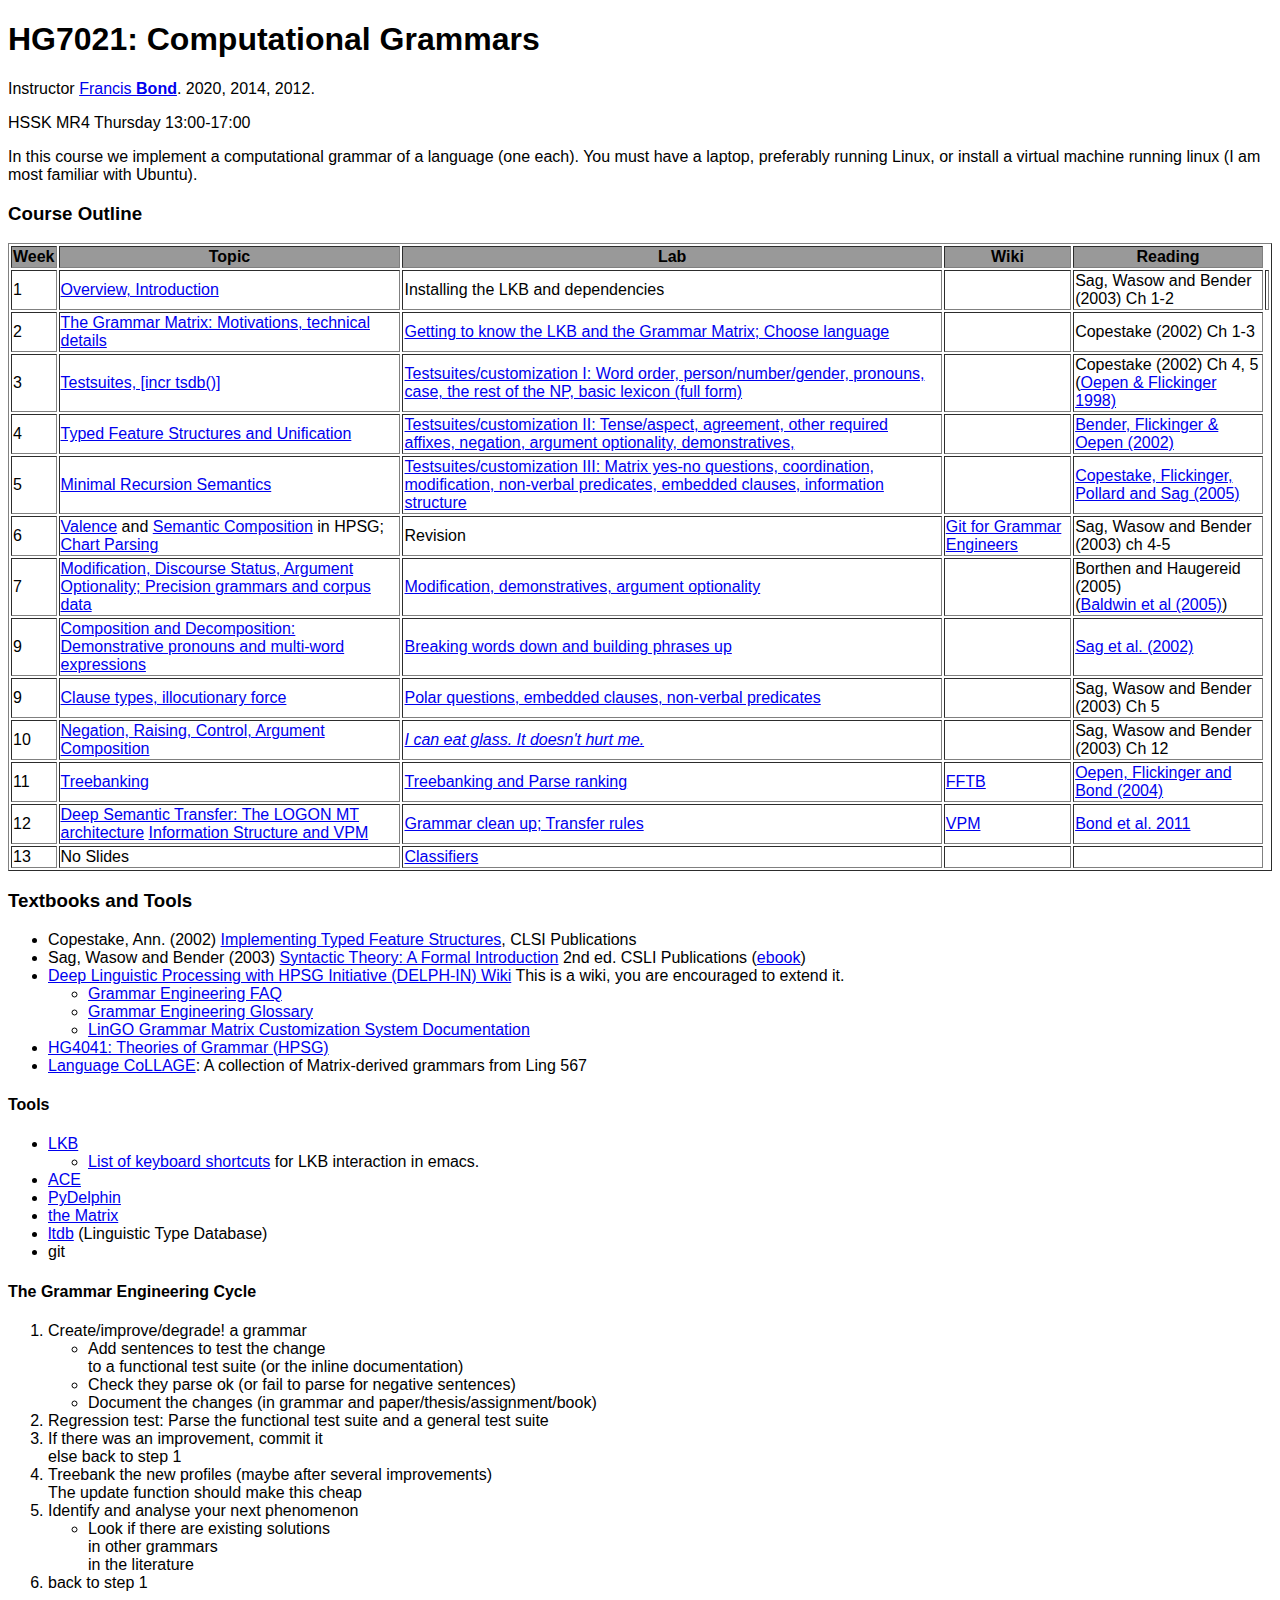
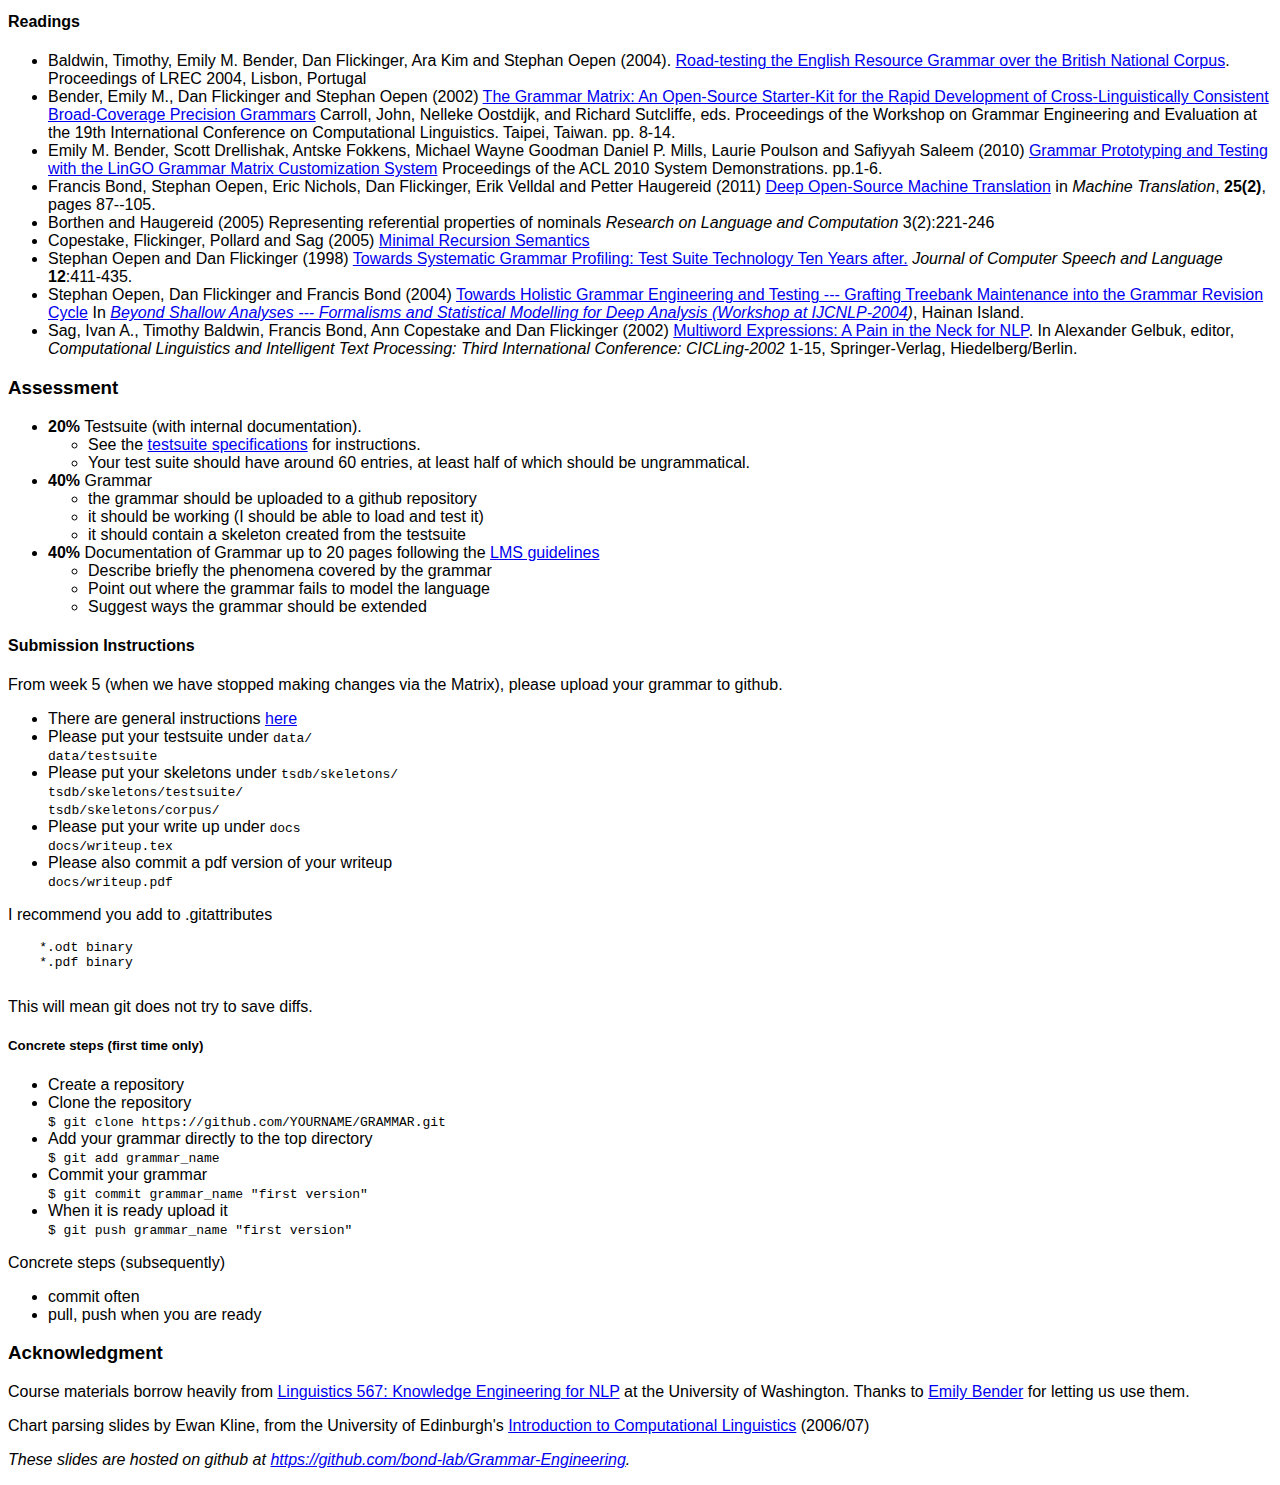
==== commit 1ef1f94f: "added links to the wiki" ====
--- a/docs/index.html
+++ b/docs/index.html
@@ -15,7 +15,7 @@
 
 
 <p>In this course we implement a computational grammar of a language (one each).  
-You must have a laptop, preferably running Linux, or install a vertual
+You must have a laptop, preferably running Linux, or install a virtual
   machine running linux (I am most familiar with Ubuntu).
 
 
@@ -25,25 +25,29 @@
 
 <table border>
 <tr bgcolor="#999999">
-<th>Week</th><th>Topic</th><th>Lab</th><th>Reading</th></tr>
+<th>Week</th><th>Topic</th><th>Lab</th><th>Wiki</th><th>Reading</th></tr>
 
 <tr><td>1</td>
 <td><a href="pdf/intro.pdf">Overview, Introduction</a><br>
 <!-- <a href="tfs.pdf">HPSG, Computational Grammars</a> <br> -->
 </td>
-<td>Installing the LKB and dependencies</td>
+  <td>Installing the LKB and dependencies</td>
+   <td></td>
 <td>Sag, Wasow and Bender (2003) Ch 1-2</td>
-<td></td></tr>
+  <td></td>
+</tr>
 
 <tr><td>2</td>
 <td><a href="pdf/matrix.pdf">The Grammar Matrix: Motivations, technical details</a></td>
 <td><a href="lab1.html">Getting to know the LKB and the Grammar Matrix; Choose language</a></td>
-<td>Copestake (2002) Ch 1-3</td></tr>
+  <td></td>
+  <td>Copestake (2002) Ch 1-3</td></tr>
 
 <tr><td>3</td>
 <td><a href="pdf/testsuites.pdf">Testsuites, [incr tsdb()]</a></td>
 <td><a href="lab2.html">Testsuites/customization I: Word order, person/number/gender, pronouns, case, the rest of the NP, basic lexicon (full form)</a></td>
-<td>Copestake (2002) Ch 4, 5
+  <td></td>
+  <td>Copestake (2002) Ch 4, 5
 <br>(<a href="pdf/profiling.pdf">Oepen & Flickinger 1998)</a></td></tr>
 
 <tr><td>4</td>
@@ -56,7 +60,8 @@
   argument optionality,
   demonstratives,
 </a></td>
-<td><a href="http://faculty.washington.edu/ebender/papers/gee03.pdf">Bender, Flickinger & Oepen (2002)</a></td></tr>
+  <td></td>
+  <td><a href="http://faculty.washington.edu/ebender/papers/gee03.pdf">Bender, Flickinger & Oepen (2002)</a></td></tr>
 
 <tr><td>5</td>
 <td><a href="pdf/mrs.pdf">Minimal Recursion Semantics</a></td>
@@ -67,7 +72,8 @@
   non-verbal predicates,
   embedded clauses,
   information structure</a></td>
-<td><a href="http://lingo.stanford.edu/sag/papers/copestake.pdf">Copestake, Flickinger, Pollard and Sag (2005)</a></td></tr>
+  <td></td>
+  <td><a href="http://lingo.stanford.edu/sag/papers/copestake.pdf">Copestake, Flickinger, Pollard and Sag (2005)</a></td></tr>
 
 
 <tr><td>6</td>
@@ -76,31 +82,40 @@
 in HPSG; <a href='pdf/early-lec.pdf'>Chart Parsing</a>
 </td>
 <td>Revision</td>
-<td>Sag, Wasow and Bender (2003) ch 4-5</td></tr>
+  <td><a href='http://moin.delph-in.net/VersionControlForGrammarDevelopment#Git'>Git
+  for Grammar Engineers</a></td>
+  <td>Sag, Wasow and Bender (2003) ch 4-5</td></tr>
 
 
 <tr><td>7</td>
 <td><a href="pdf/mod.pdf">Modification, Discourse Status, Argument Optionality; Precision grammars and corpus data</a></td>
 <td><a href="lab5.html">Modification, demonstratives, argument optionality</a></td>
-<td>Borthen and Haugereid (2005)
+  <td></td>
+  <td>Borthen and Haugereid (2005)
 <br>(<a href="http://faculty.washington.edu/ebender/papers/beauty_beast_final.pdf">Baldwin et al (2005)</a>)</td></tr>
 
 <tr><td>9</td>
 <td><a href="pdf/composition.pdf">Composition and Decomposition: Demonstrative pronouns and multi-word expressions</a></td>
-<td><a href="lab5a.html">Breaking words down and building phrases up</a></td>
+<td><a href="lab5a.html">Breaking words down and building phrases
+    up</a></td>
+   <td></td>
 <td><a href="http://web.mysites.ntu.edu.sg/fcbond/open/pubs/2002-cicling-mwe.pdf">Sag et al. (2002)</a></td></tr>
 
 
 
 <tr><td>9</td>
 <td><a href="pdf/sf.pdf">Clause types, illocutionary force</a></td>
-<td><a href="lab6.html">Polar questions, embedded clauses, non-verbal predicates</a></td>
+<td><a href="lab6.html">Polar questions, embedded clauses, non-verbal
+    predicates</a></td>
+   <td></td>
 <td>Sag, Wasow and Bender (2003) Ch 5</td>
 </tr>
 
 <tr><td>10</td>
 <td><a href="pdf/neg.pdf">Negation, Raising, Control, Argument Composition</a></td>
-<td><a href="lab7.html"><i>I can eat glass.  It doesn't hurt me.</i></a></td>
+<td><a href="lab7.html"><i>I can eat glass.  It doesn't hurt
+      me.</i></a></td>
+   <td></td>
 <td>Sag, Wasow and Bender (2003) Ch 12</td></tr>
 
 
@@ -109,18 +124,26 @@
     <!-- <a href="pdf/ambiguity.pdf">Dealing with Ambiguity</a> -->
     <a href="pdf/holistic.pdf">Treebanking</a>
   </td>
-<td><a href="lab-treebanking.html">Treebanking and Parse ranking</a></td>
+<td><a href="lab-treebanking.html">Treebanking and Parse
+    ranking</a></td>
+   <td><a href='http://moin.delph-in.net/FftbTop'>FFTB</a></td>
 <td><a href = "pdf/oep:fli:bon.pdf">Oepen, 
     Flickinger and Bond (2004)</a></td></tr>
 
 <tr><td>12</td>
 <td><a href="pdf/mt.pdf">Deep Semantic Transfer: The LOGON MT architecture</a>
 <a href="pdf/vpm.pdf">Information Structure and VPM</a></td>
-<td><a href="lab9.html">Grammar clean up; Transfer rules</a></td>
+  <td><a href="lab9.html">Grammar clean up; Transfer rules</a></td>
+     <td><a href='http://moin.delph-in.net/RmrsVpm'>VPM</a></td>
 <td><a href="http://www.springerlink.com/content/0251717278721jm9/">Bond et al. 2011</a></td></tr>
-<tr><td>13</td>
+
+<tr>
+  <td>13</td>
 <td>No Slides</td>
-<td><a href="lab10.html">Classifiers</a></td></tr>
+  <td><a href="lab10.html">Classifiers</a></td>
+  <td></td>
+  <td></td>
+</tr>
 
 </table>
 
@@ -133,9 +156,15 @@
     <a href="http://csli-publications.stanford.edu/site/1575862603.shtml">Implementing
       Typed Feature Structures</a>, CLSI Publications
   <li>Sag, Wasow and Bender (2003) <a href='http://cslipublications.stanford.edu/site/1575864002.shtml'>Syntactic Theory: A Formal Introduction</a> 2nd ed. CSLI  Publications (<a href='http://press.uchicago.edu/ucp/books/book/distributed/S/bo3633025.html'>ebook</a>)
-  <li><a href='http://moin.delph-in.net/GrammarEngineeringFaq'>Grammar Engineering FAQ</a> This is a wiki, you are encouraged to extend it.
-  <li><a href='http://moin.delph-in.net/GrammarEngineeringGlossary'>Grammar Engineering Glossary</a> This is a wiki, you are encouraged to extend it.
-  <li><a href='http://moin.delph-in.net/FrontPage'>Deep Linguistic Processing with HPSG Initiative (DELPH-IN) Wiki</a>
+ <li><a href='http://moin.delph-in.net/FrontPage'>Deep Linguistic
+     Processing with HPSG Initiative (DELPH-IN) Wiki</a> This is a
+     wiki, you are encouraged to extend it.
+   <ul>
+     <li><a href='http://moin.delph-in.net/GrammarEngineeringFaq'>Grammar Engineering FAQ</a> 
+     <li><a href='http://moin.delph-in.net/GrammarEngineeringGlossary'>Grammar
+	 Engineering Glossary</a>
+       <li><a href='http://moin.delph-in.net/MatrixDocTop'>LinGO Grammar Matrix Customization System Documentation</a>
+   </ul>
   <li><a href='http://compling.hss.ntu.edu.sg/courses/hg4041/'>HG4041:
       Theories of Grammar (HPSG)</a>
 <li><a href="http://matrix.delph-in.net/language-collage">Language
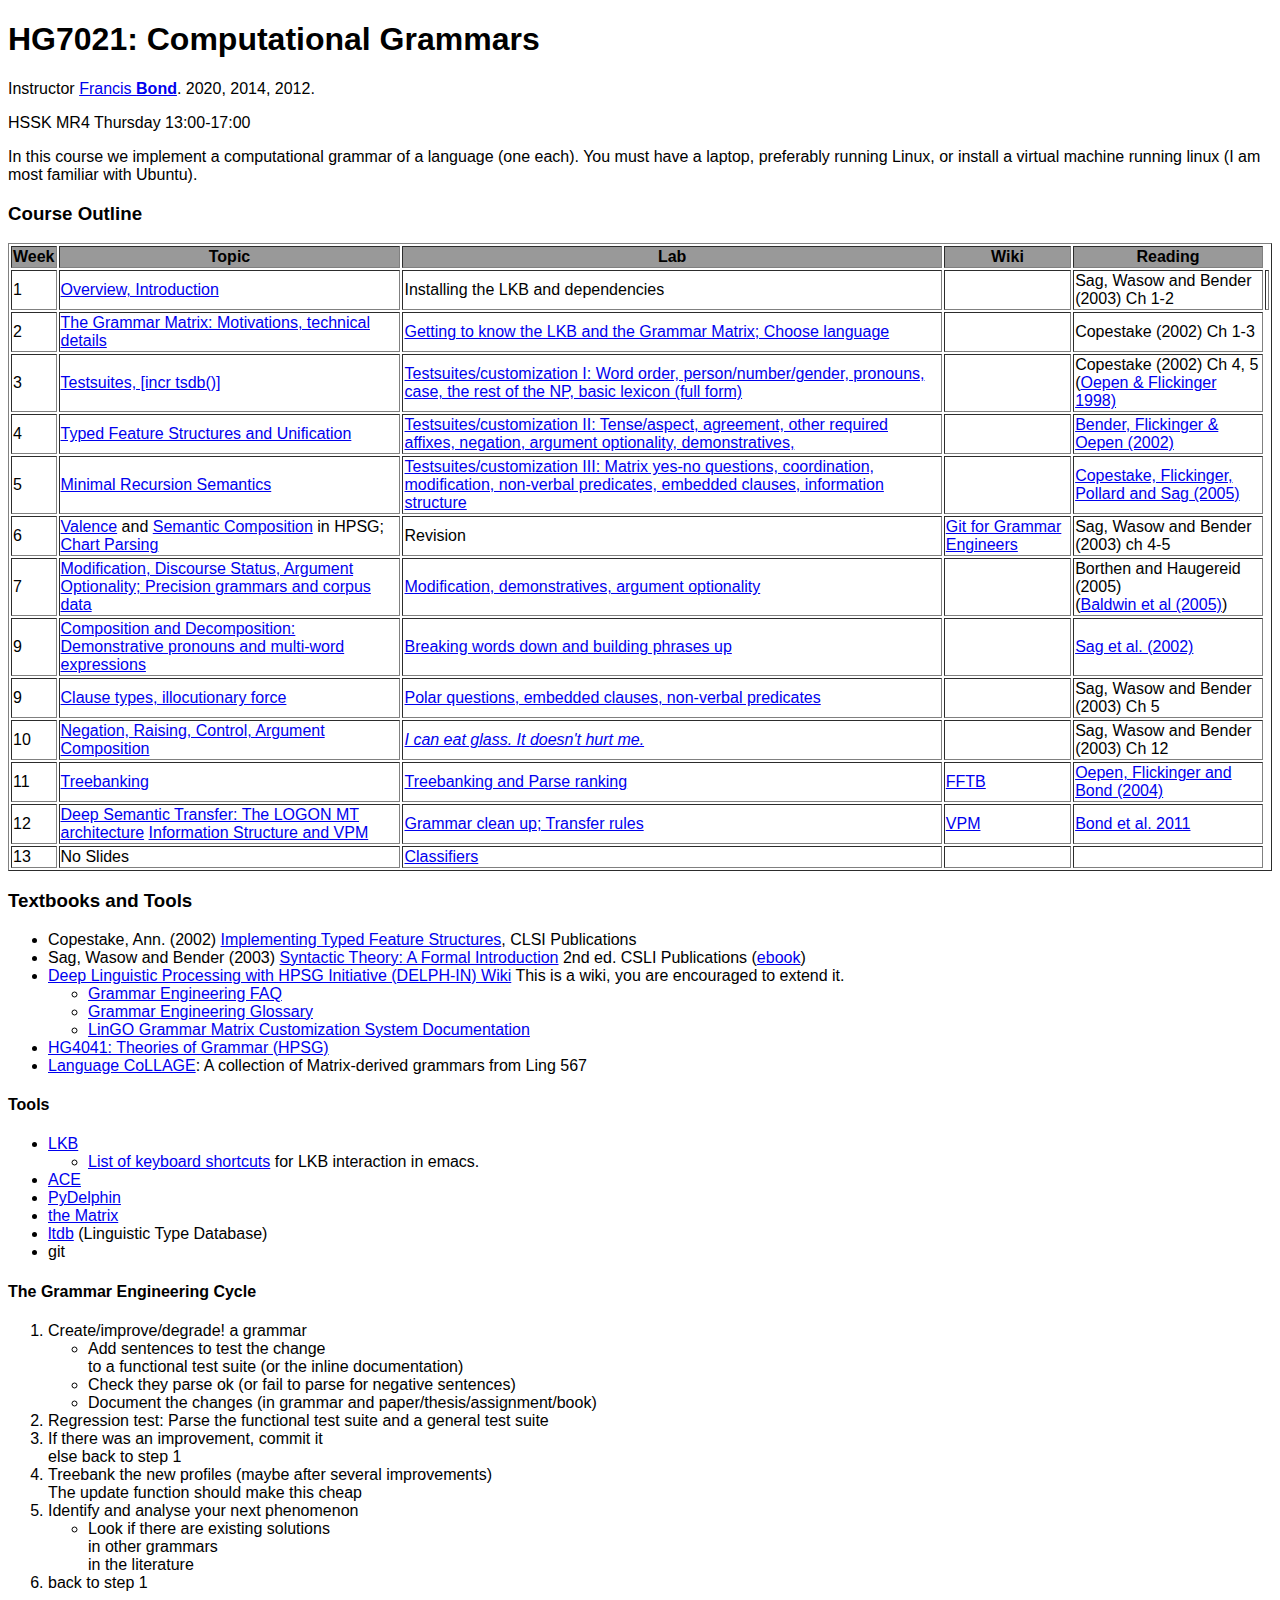
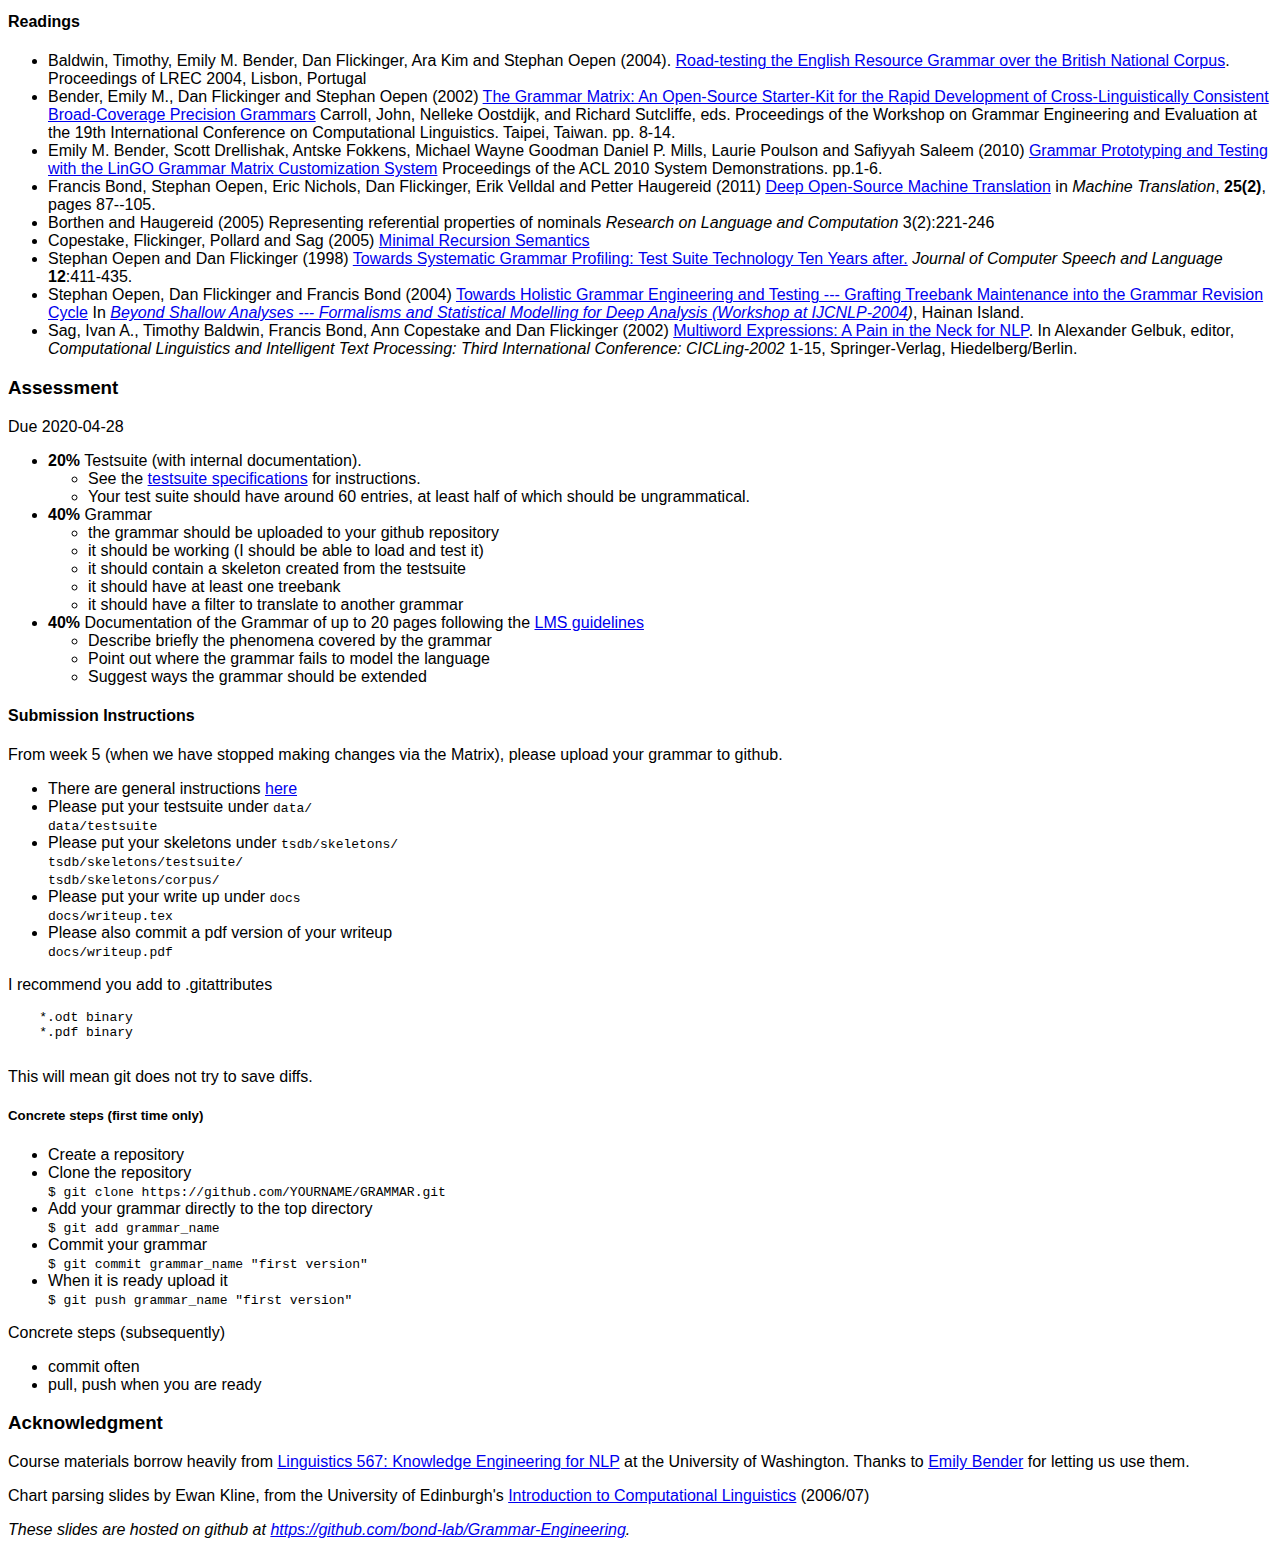
==== commit 52204fa1: "clarification of assessment" ====
--- a/docs/index.html
+++ b/docs/index.html
@@ -253,6 +253,7 @@
 </ul> 
 
 <h3>Assessment</h4>
+<p>Due 2020-04-28
 <ul>
   <li> <b>20%</b> Testsuite (with internal documentation). 
     <ul>
@@ -263,11 +264,13 @@
     </ul>
   <li> <b>40%</b> Grammar 
     <ul>
-      <li> the grammar should be uploaded to a github repository
+      <li> the grammar should be uploaded to your github repository
       <li> it should be working (I should be able to load and test it)
       <li> it should contain a  skeleton created from the testsuite
-    </ul>
-  <li> <b>40%</b> Documentation of Grammar up to 20 pages following
+      <li> it should have at least one treebank
+      <li> it should have a filter to translate to another grammar
+    </ul>
+  <li> <b>40%</b> Documentation of the Grammar of up to 20 pages following
     the <a href='http://teamsites.ntu.edu.sg/HSS/LMS/Shared%20Documents/Guidelines%20to%20Submitting%20Written%20Work%20for%20the%20Division%20of%20Linguistics%20and%20Multilingual%20Studies.pdf'>LMS guidelines</a>
     <ul>
       <li> Describe briefly the phenomena covered by the grammar
